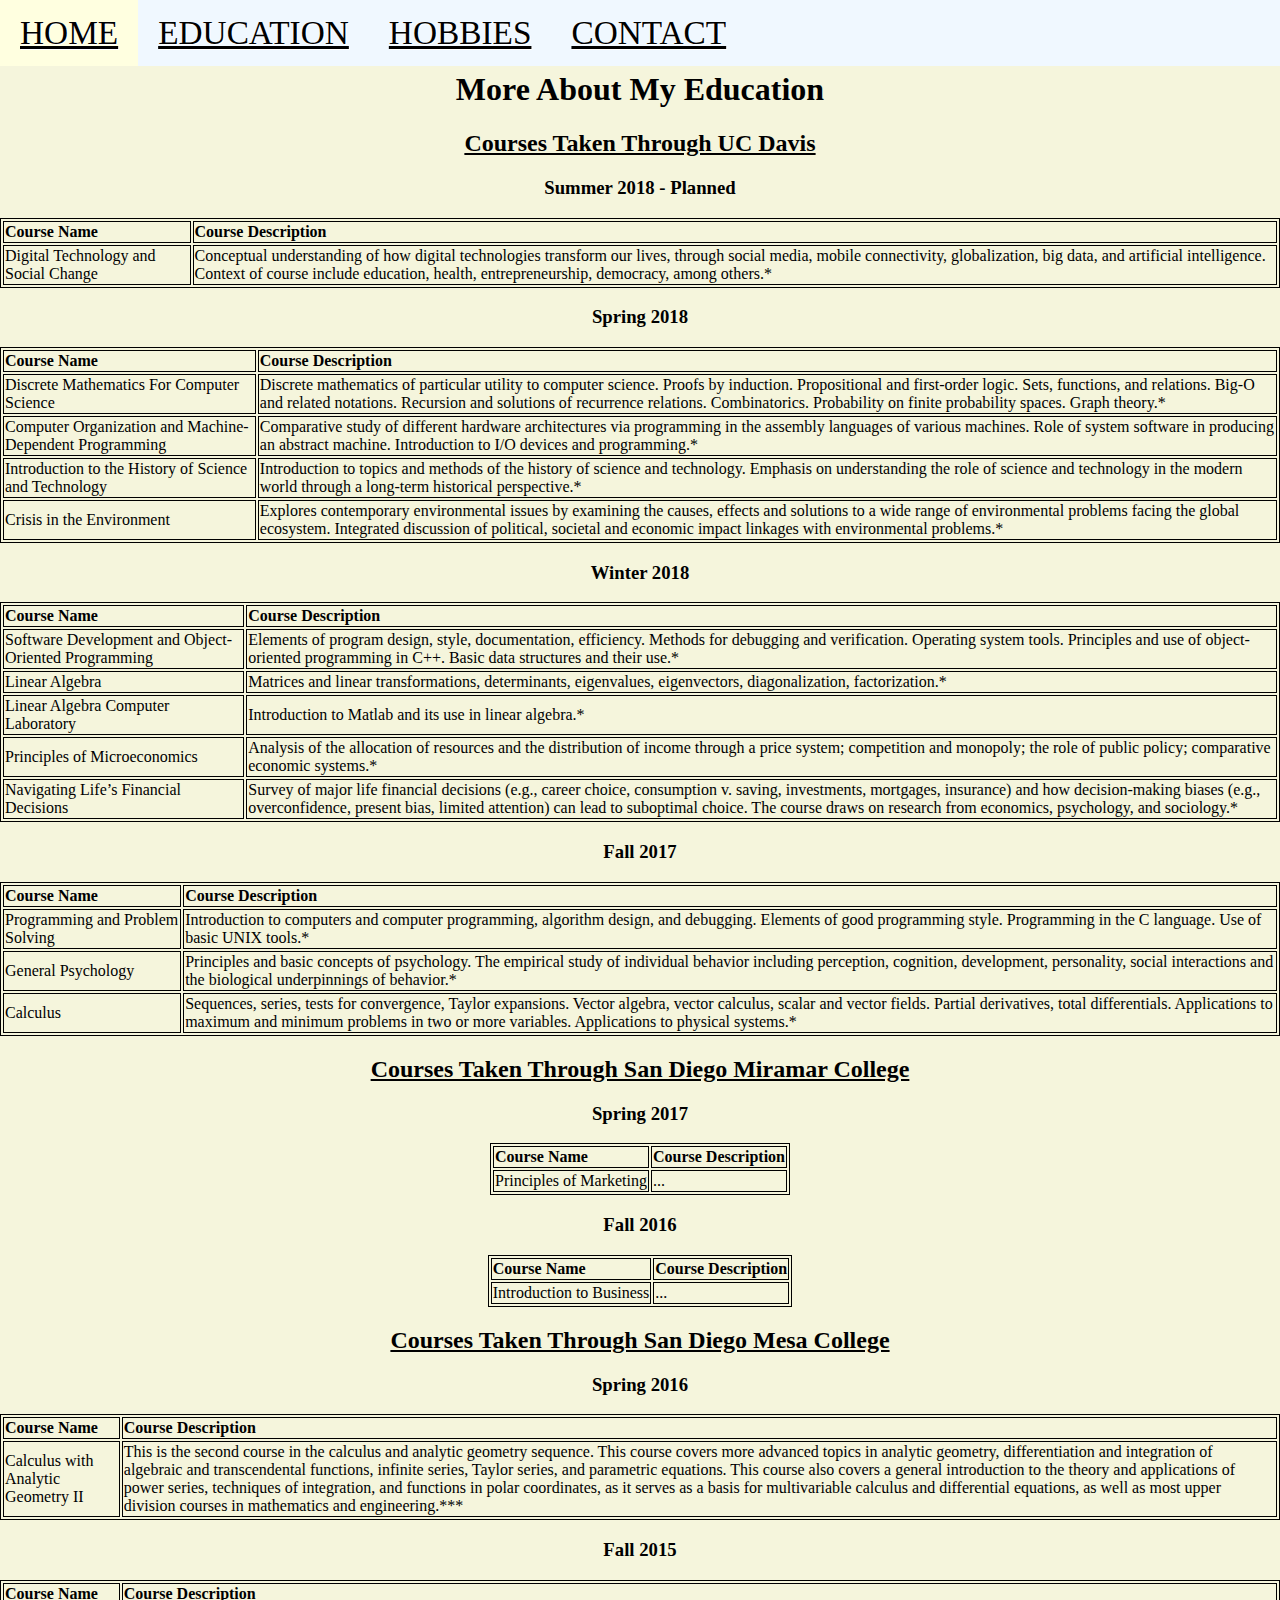
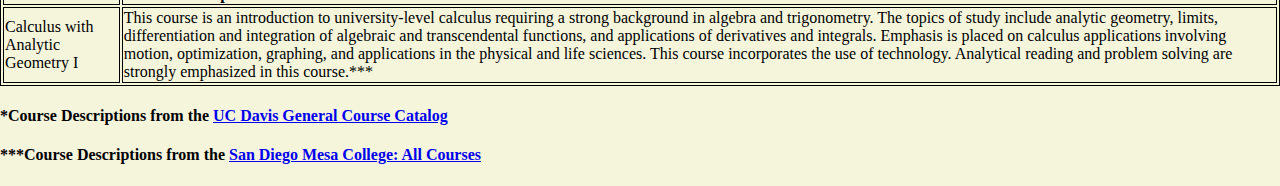
==== education.html @ 10754c4c "intital commit" ====
<!DOCTYPE html>
<html>
    <head>
        <title>Shivani Bhushan</title>
        <link rel = "stylesheet" type = "text/css" href = "css/education.css"> <!-- links education.css to education.html -->
    </head>
    
    <body>
        <div id = "navbar">
            <a href = "index.html">HOME</a>
            <a href = "education.html">EDUCATION</a>
            <a href = "hobbies.html">HOBBIES</a>
            <a href = "index.html">CONTACT</a>
        </div>
        
        <div id = "education_page">
            <h1 id = "title">More About My Education</h1>
            <h2 class = "school_header">Courses Taken Through UC Davis</h2>

            <h3>Summer 2018 - Planned</h3>
            <table class = "education_table">
                <tr>
                    <th>Course Name</th>
                    <th>Course Description</th>
                </tr>
                <tr>
                    <td>Digital Technology and Social Change</td>
                    <td>Conceptual understanding of how digital technologies transform our lives, through social media, mobile connectivity, globalization, big data, and artificial intelligence. Context of course include education, health, entrepreneurship, democracy, among others.*</td>
                </tr>
            </table>

            <h3>Spring 2018</h3>
            <table class = "education_table">
                <tr>
                    <th>Course Name</th>
                    <th>Course Description</th>
                </tr>
                <tr>
                    <td>Discrete Mathematics For Computer Science</td>
                    <td>Discrete mathematics of particular utility to computer science. Proofs by induction. Propositional and first-order logic. Sets, functions, and relations. Big-O and related notations. Recursion and solutions of recurrence relations. Combinatorics. Probability on finite probability spaces. Graph theory.*</td>
                </tr>
                <tr>
                    <td>Computer Organization and Machine-Dependent Programming</td>
                    <td>Comparative study of different hardware architectures via programming in the assembly languages of various machines. Role of system software in producing an abstract machine. Introduction to I/O devices and programming.*</td>
                </tr>
                <tr>
                    <td>Introduction to the History of Science and Technology</td>
                    <td>Introduction to topics and methods of the history of science and technology. Emphasis on understanding the role of science and technology in the modern world through a long-term historical perspective.*</td>
                </tr>
                <tr>
                    <td>Crisis in the Environment</td>
                    <td>Explores contemporary environmental issues by examining the causes, effects and solutions to a wide range of environmental problems facing the global ecosystem. Integrated discussion of political, societal and economic impact linkages with environmental problems.*</td>
                </tr>
            </table>

            <h3>Winter 2018</h3>
            <table class = "education_table">
                <tr>
                    <th>Course Name</th>
                    <th>Course Description</th>
                </tr>
                <tr>
                    <td>Software Development and Object-Oriented Programming</td>
                    <td>Elements of program design, style, documentation, efficiency. Methods for debugging and verification. Operating system tools. Principles and use of object-oriented programming in C++. Basic data structures and their use.*</td>
                </tr>
                <tr>
                    <td>Linear Algebra</td>
                    <td>Matrices and linear transformations, determinants, eigenvalues, eigenvectors, diagonalization, factorization.*</td>
                </tr>
                <tr>
                    <td>Linear Algebra Computer Laboratory</td>
                    <td>Introduction to Matlab and its use in linear algebra.*</td>
                </tr>
                <tr>
                    <td>Principles of Microeconomics</td>
                    <td>Analysis of the allocation of resources and the distribution of income through a price system; competition and monopoly; the role of public policy; comparative economic systems.*</td>
                </tr>
                <tr>
                    <td>Navigating Life’s Financial Decisions</td>
                    <td>Survey of major life financial decisions (e.g., career choice, consumption v. saving, investments, mortgages, insurance) and how decision-making biases (e.g., overconfidence, present bias, limited attention) can lead to suboptimal choice. The course draws on research from economics, psychology, and sociology.*</td>
                </tr>
            </table>

            <h3>Fall 2017</h3>
            <table class = "education_table">
                <tr>
                    <th>Course Name</th>
                    <th>Course Description</th>
                </tr>
                <tr>
                    <td>Programming and Problem Solving</td>
                    <td>Introduction to computers and computer programming, algorithm design, and debugging. Elements of good programming style. Programming in the C language. Use of basic UNIX tools.*</td>
                </tr>
                <tr>
                    <td>General Psychology</td>
                    <td>Principles and basic concepts of psychology. The empirical study of individual behavior including perception, cognition, development, personality, social interactions and the biological underpinnings of behavior.*</td>
                </tr>
                <tr>
                    <td>Calculus</td>
                    <td>Sequences, series, tests for convergence, Taylor expansions. Vector algebra, vector calculus, scalar and vector fields. Partial derivatives, total differentials. Applications to maximum and minimum problems in two or more variables. Applications to physical systems.*</td>
                </tr>
            </table>
            
            <h2 class = "school_header">Courses Taken Through San Diego Miramar College</h2>
            
            <h3>Spring 2017</h3>
            <table class = "education_table">
                <tr>
                    <th>Course Name</th>
                    <th>Course Description</th>
                </tr>
                <tr>
                    <td>Principles of Marketing</td>
                    <td>...</td>
                </tr>
            </table>
            
            <h3>Fall 2016</h3>
            <table class = "education_table">
                <tr>
                    <th>Course Name</th>
                    <th>Course Description</th>
                </tr>
                <tr>
                    <td>Introduction to Business</td>
                    <td>...</td>
                </tr>
            </table>
            
            <h2 class = "school_header">Courses Taken Through San Diego Mesa College</h2>
            
            <h3>Spring 2016</h3>
            <table class = "education_table">
                <tr>
                    <th>Course Name</th>
                    <th>Course Description</th>
                </tr>
                <tr>
                    <td>Calculus with Analytic Geometry II</td>
                    <td>This is the second course in the calculus and analytic geometry sequence. This course covers more advanced topics in analytic geometry, differentiation and integration of algebraic and transcendental functions, infinite series, Taylor series, and parametric equations. This course also covers a general introduction to the theory and applications of power series, techniques of integration, and functions in polar coordinates, as it serves as a basis for multivariable calculus and differential equations, as well as most upper division courses in mathematics and engineering.***</td>
                </tr>
            </table>
            
            <h3>Fall 2015</h3>
            <table class = "education_table">
                <tr>
                    <th>Course Name</th>
                    <th>Course Description</th>
                </tr>
                <tr>
                    <td>Calculus with Analytic Geometry I</td>
                    <td>This course is an introduction to university-level calculus requiring a strong background in algebra and trigonometry. The topics of study include analytic geometry, limits, differentiation and integration of algebraic and transcendental functions, and applications of derivatives and integrals. Emphasis is placed on calculus applications involving motion, optimization, graphing, and applications in the physical and life sciences. This course incorporates the use of technology. Analytical reading and problem solving are strongly emphasized in this course.***</td>
                </tr>
            </table>
        </div>
        
        <h4> *Course Descriptions from the <a href="https://ucdavis.pubs.curricunet.com/Catalog/courses-subject-code" target="_blank">UC Davis General Course Catalog</a></h4>
        
        <h4> ***Course Descriptions from the <a href="http://www.sdmesa.edu/academics/courses/" target="_blank">San Diego Mesa College: All Courses </a></h4>
        
        
    </body>
</html>
---- css/education.css ----
html, body{
    margin: 0;
    padding: 0;
    background-color: beige;
}

#navbar{
    overflow: hidden;
    position: absolute;
    top: 0;
    width: 100%;
    z-index: 100;
    margin: 0;
    background-color: aliceblue;
}

    #navbar a{
        float: left;
        display: block;
        font-size: 25pt;
        color: black;
        text-shadow: 1px 1px white;
        padding: 14px 20px;
        text-decoration: underline;
    }

    #navbar a:hover{
        background-color: lightyellow;
    }

#title{
    padding-top: 50px;
    text-align: center;
}

#education_page{
    text-align: center;
}

.school_header{
    text-decoration: underline;
}

.education_table{
    text-align: left;
    margin: auto;
}

table, th, td {
    border: 1px solid black;
}
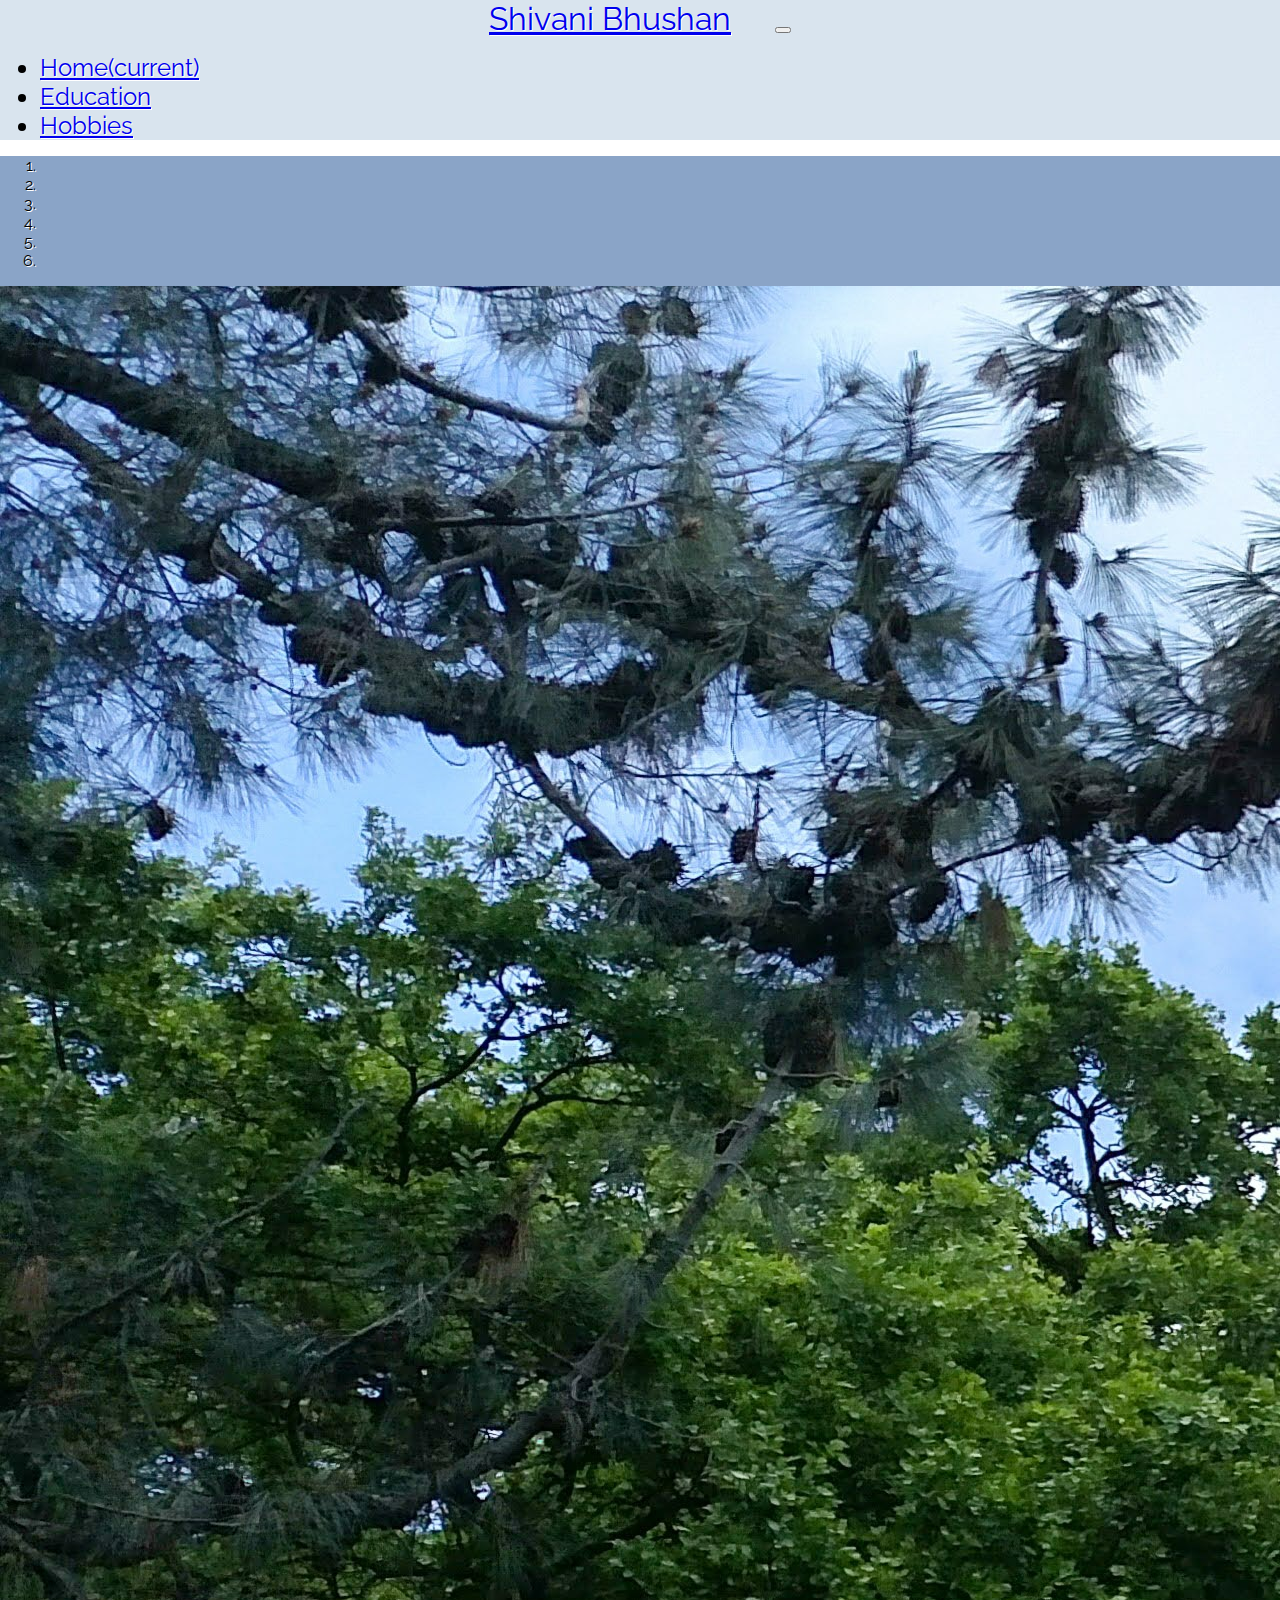
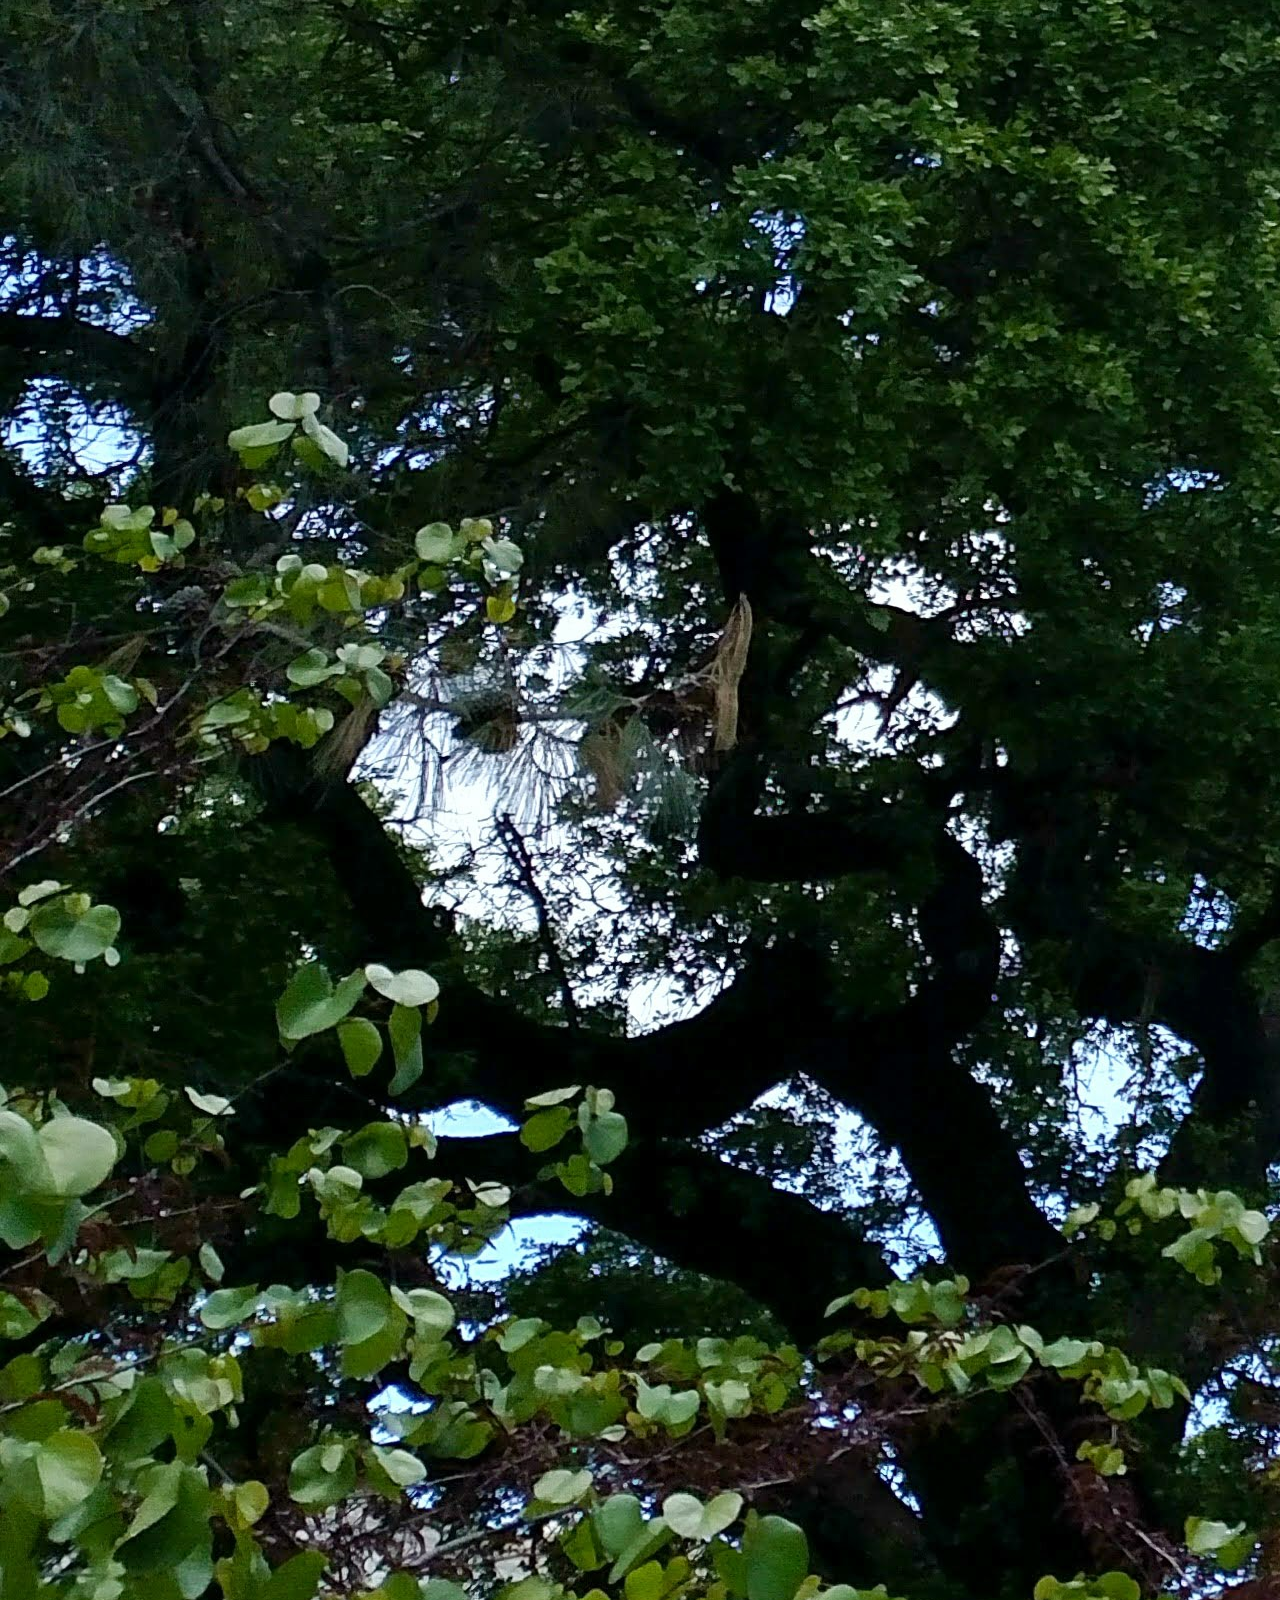
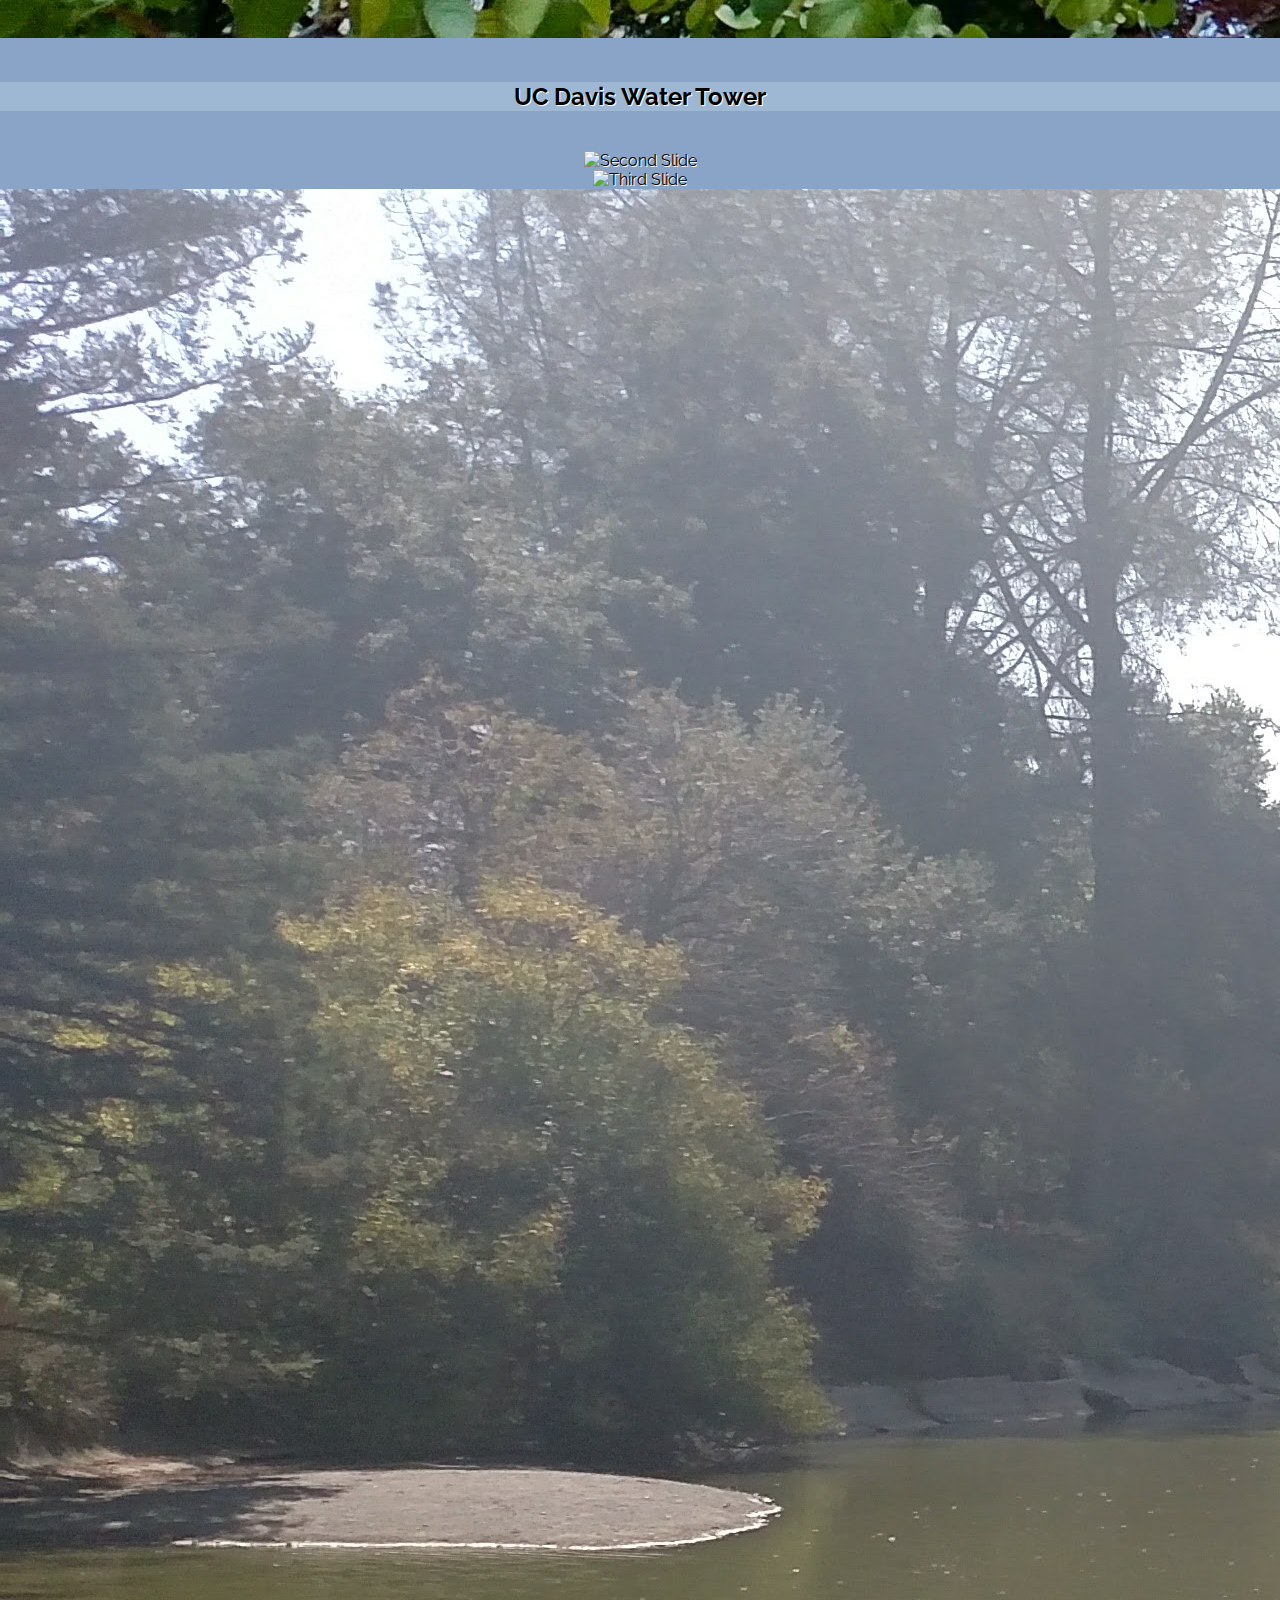
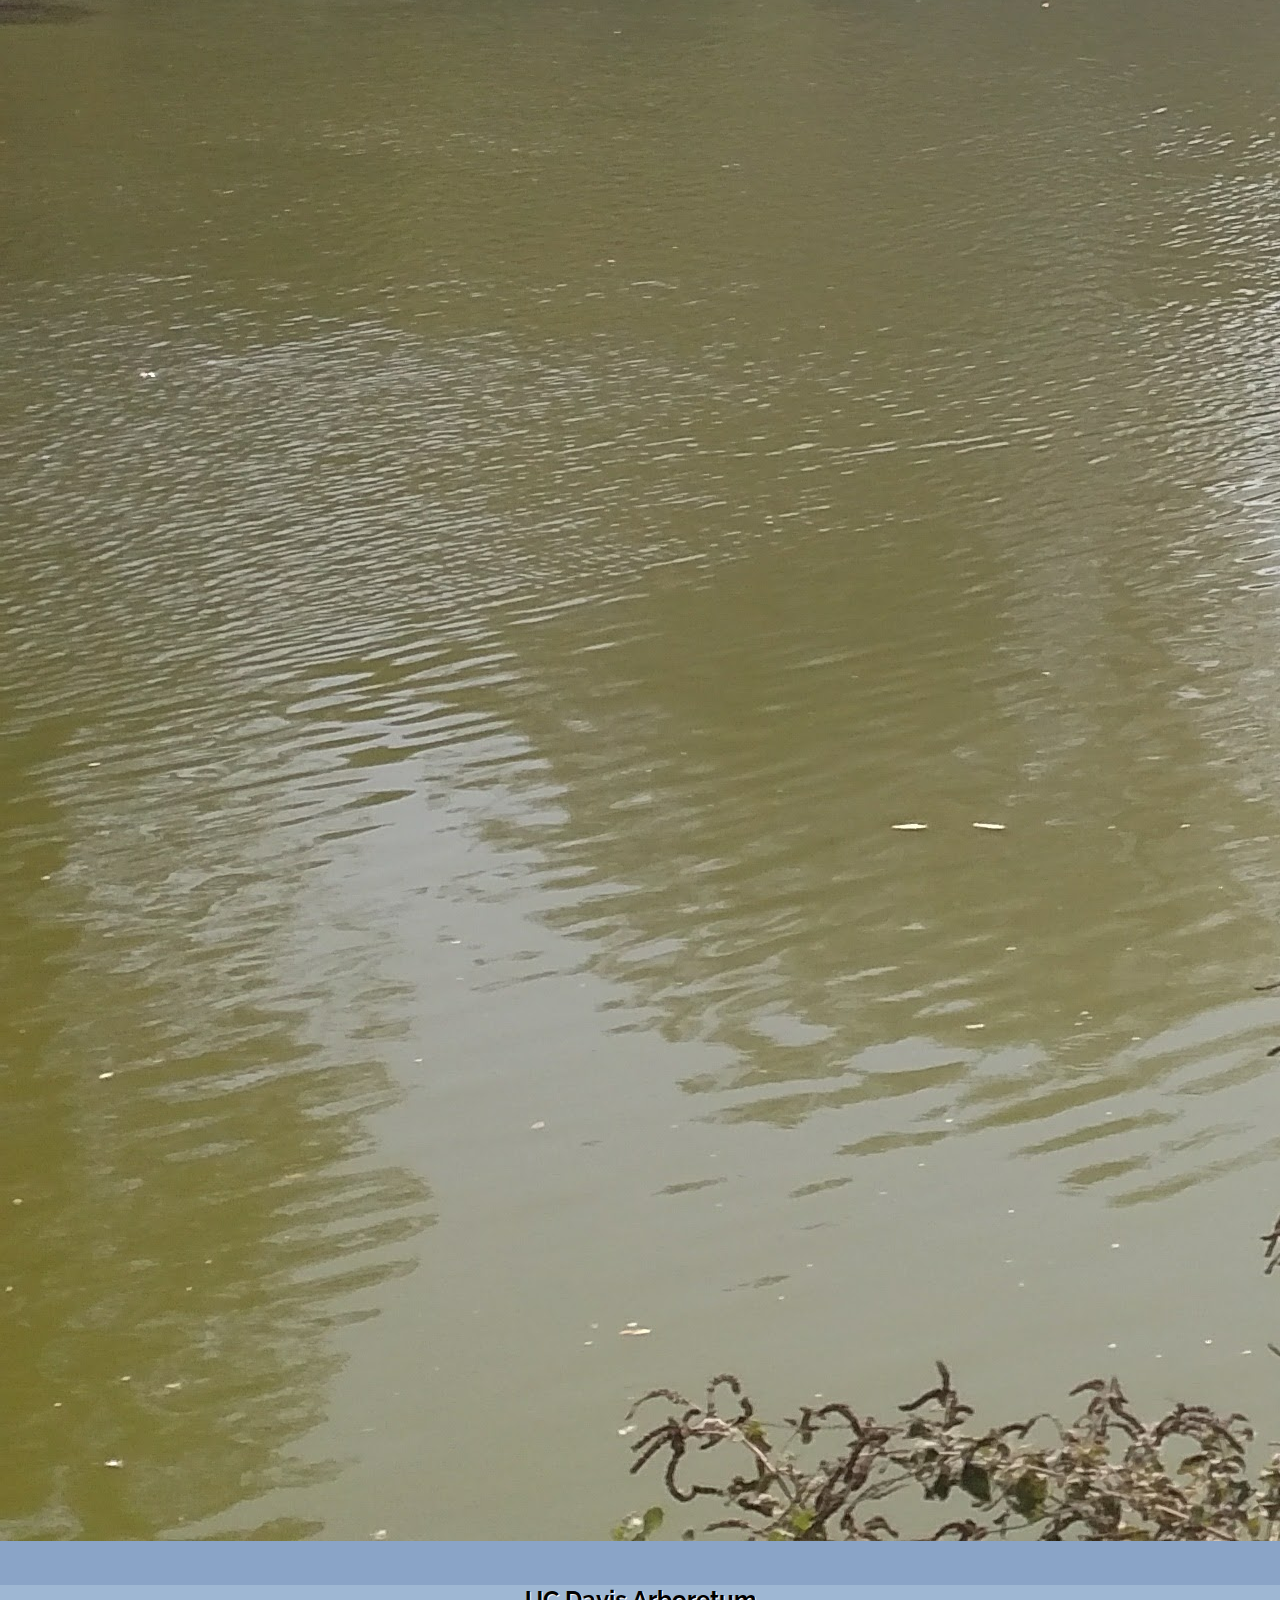
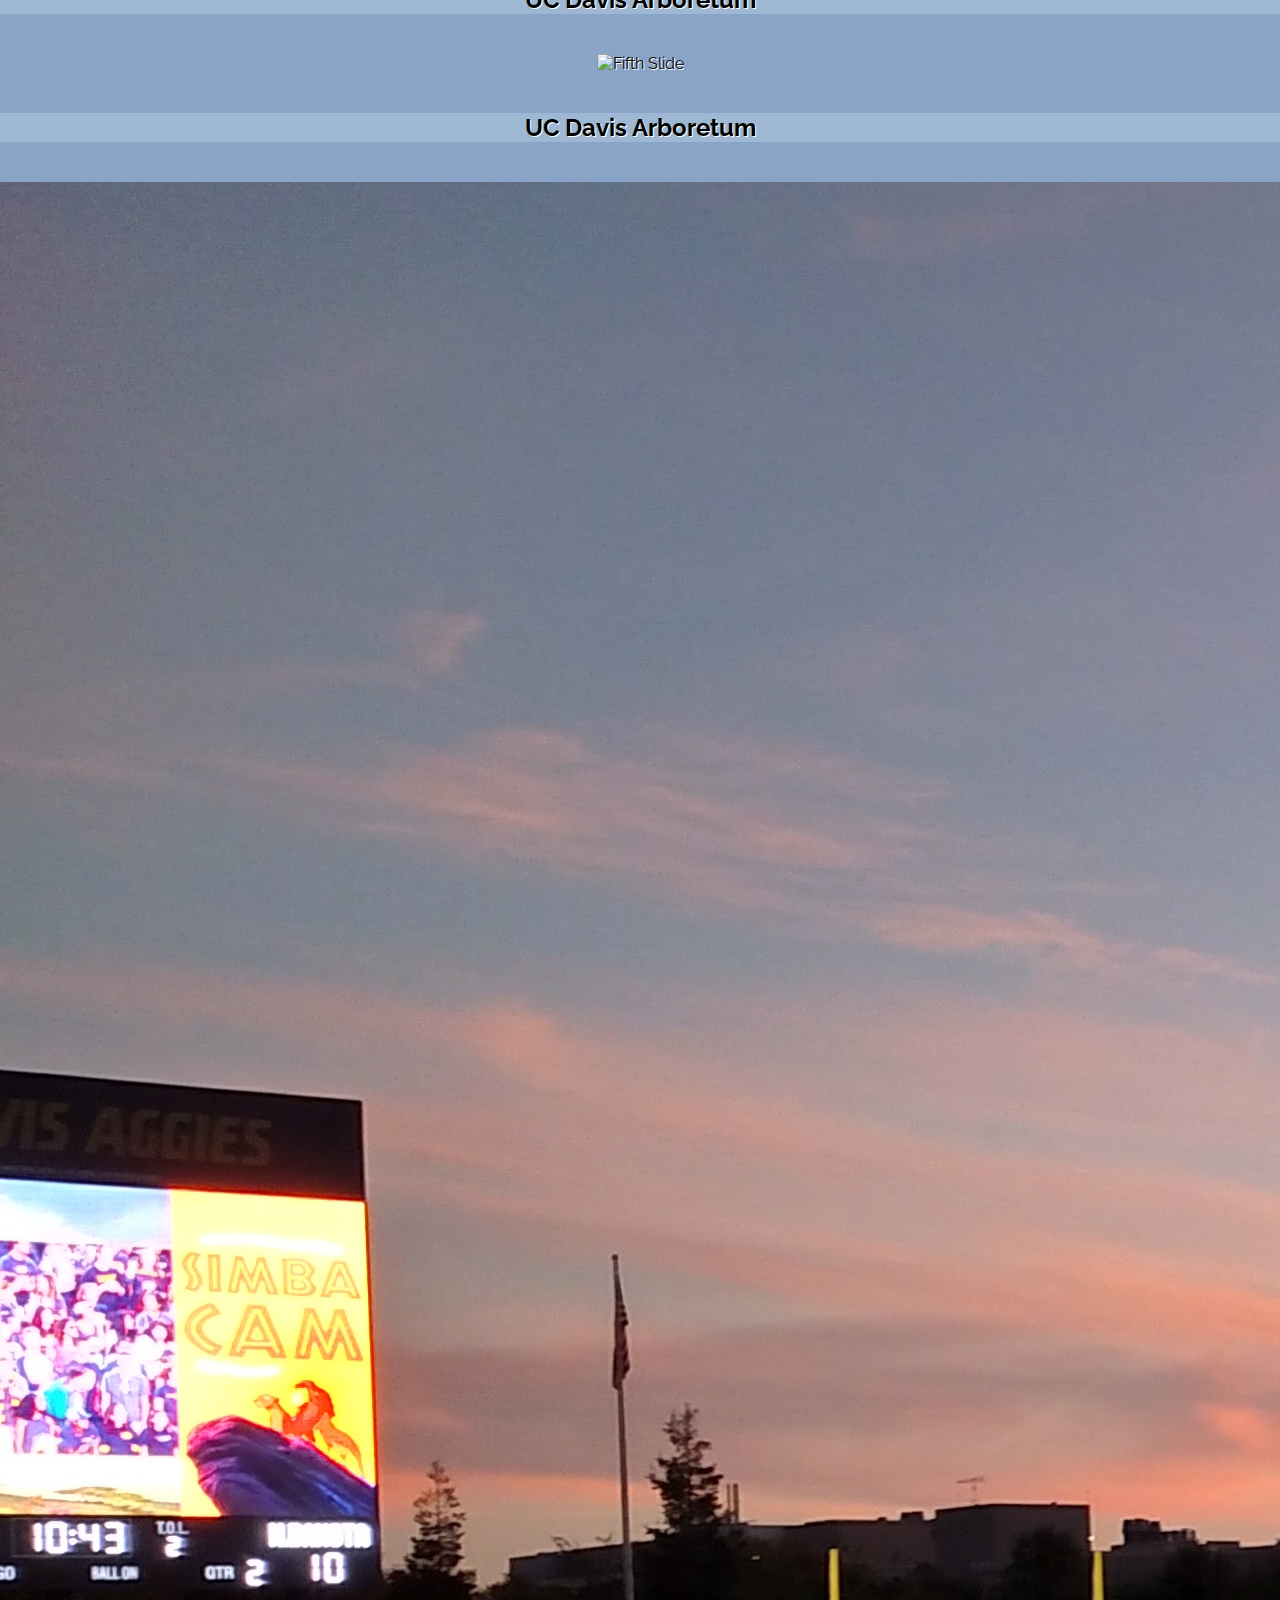
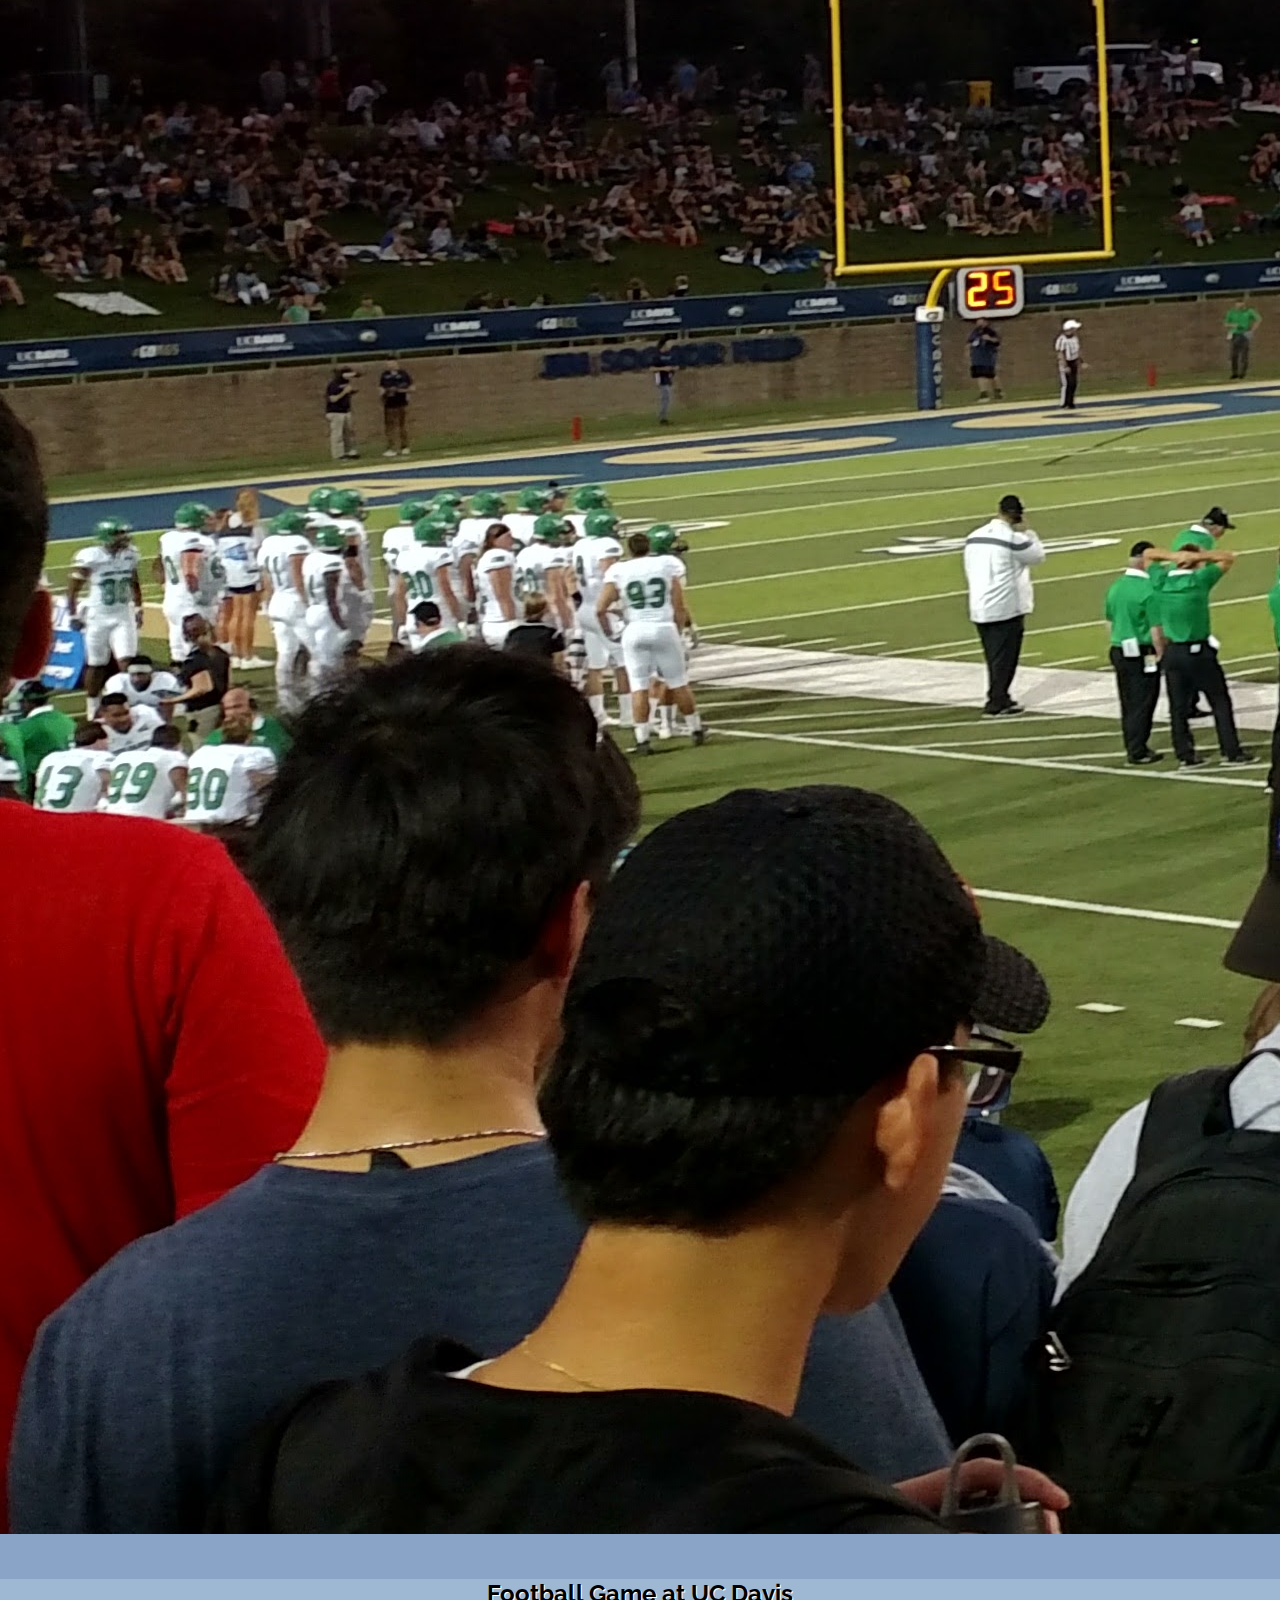
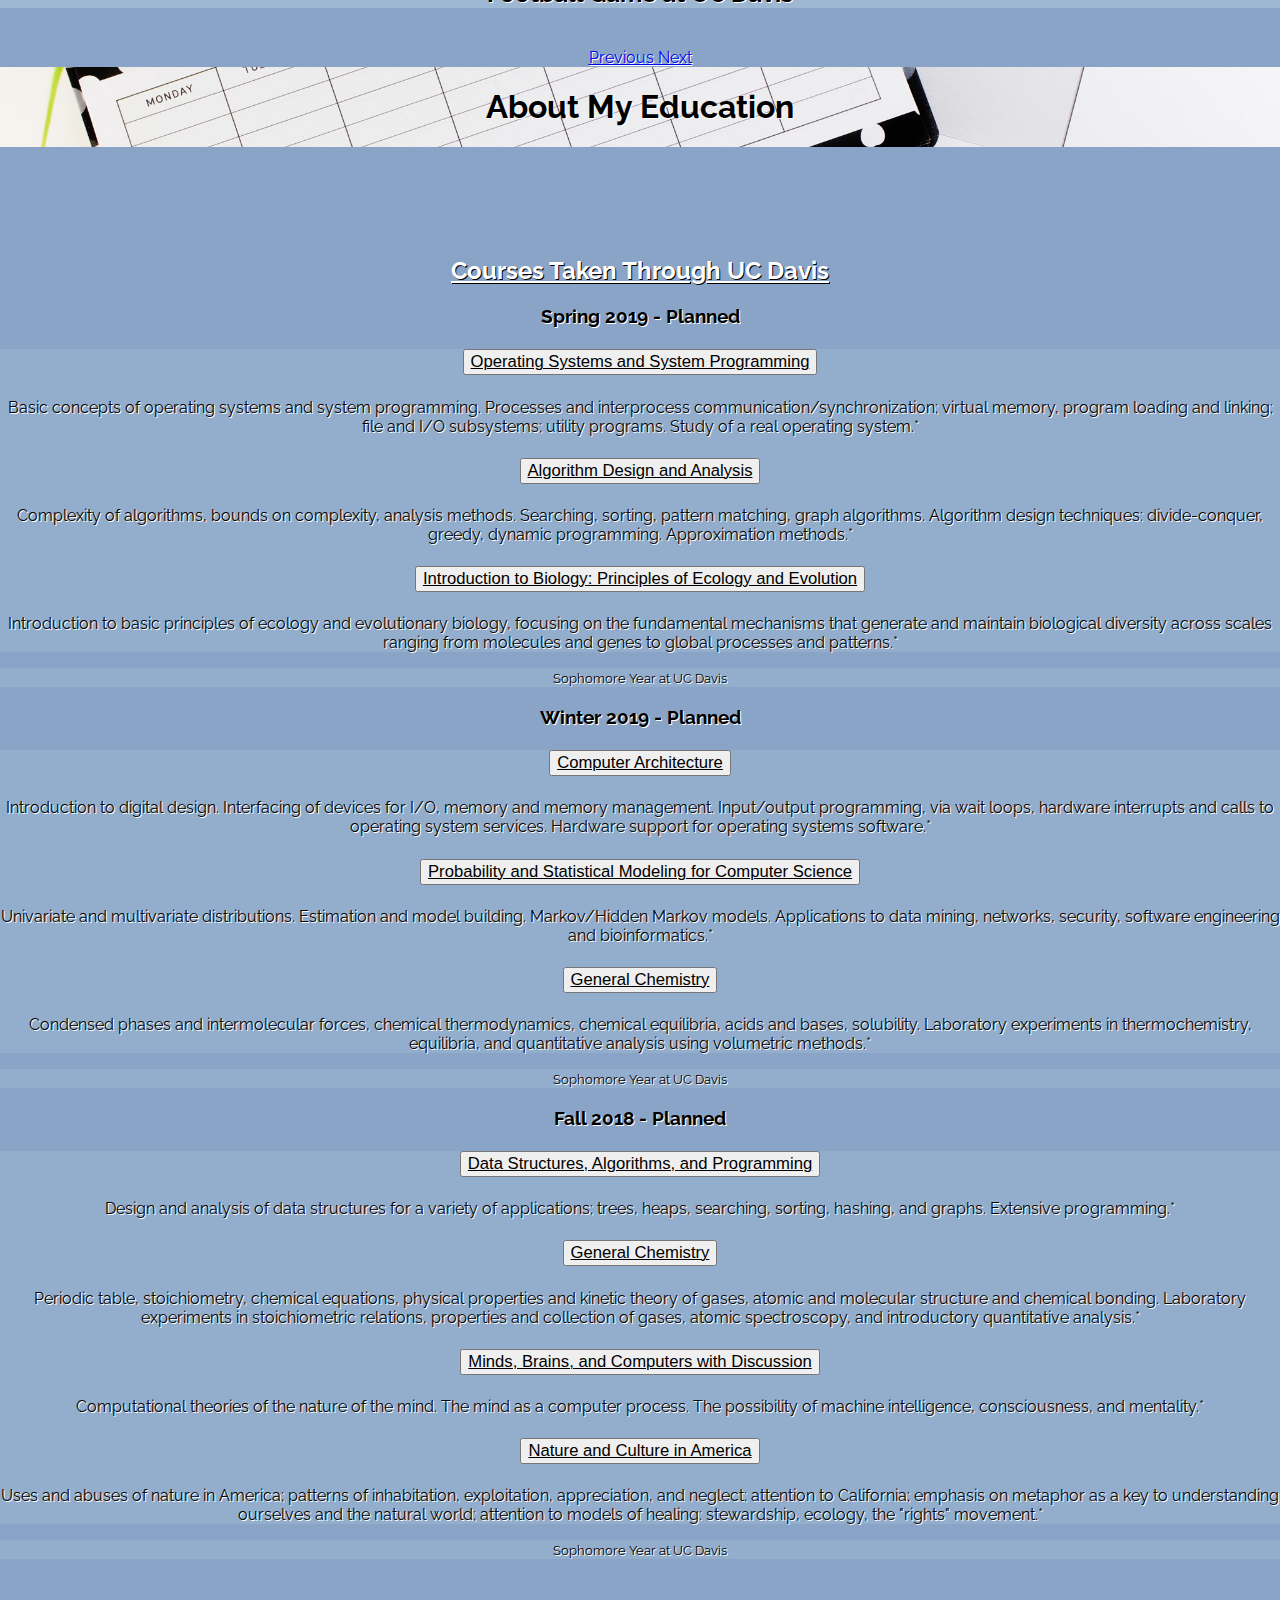
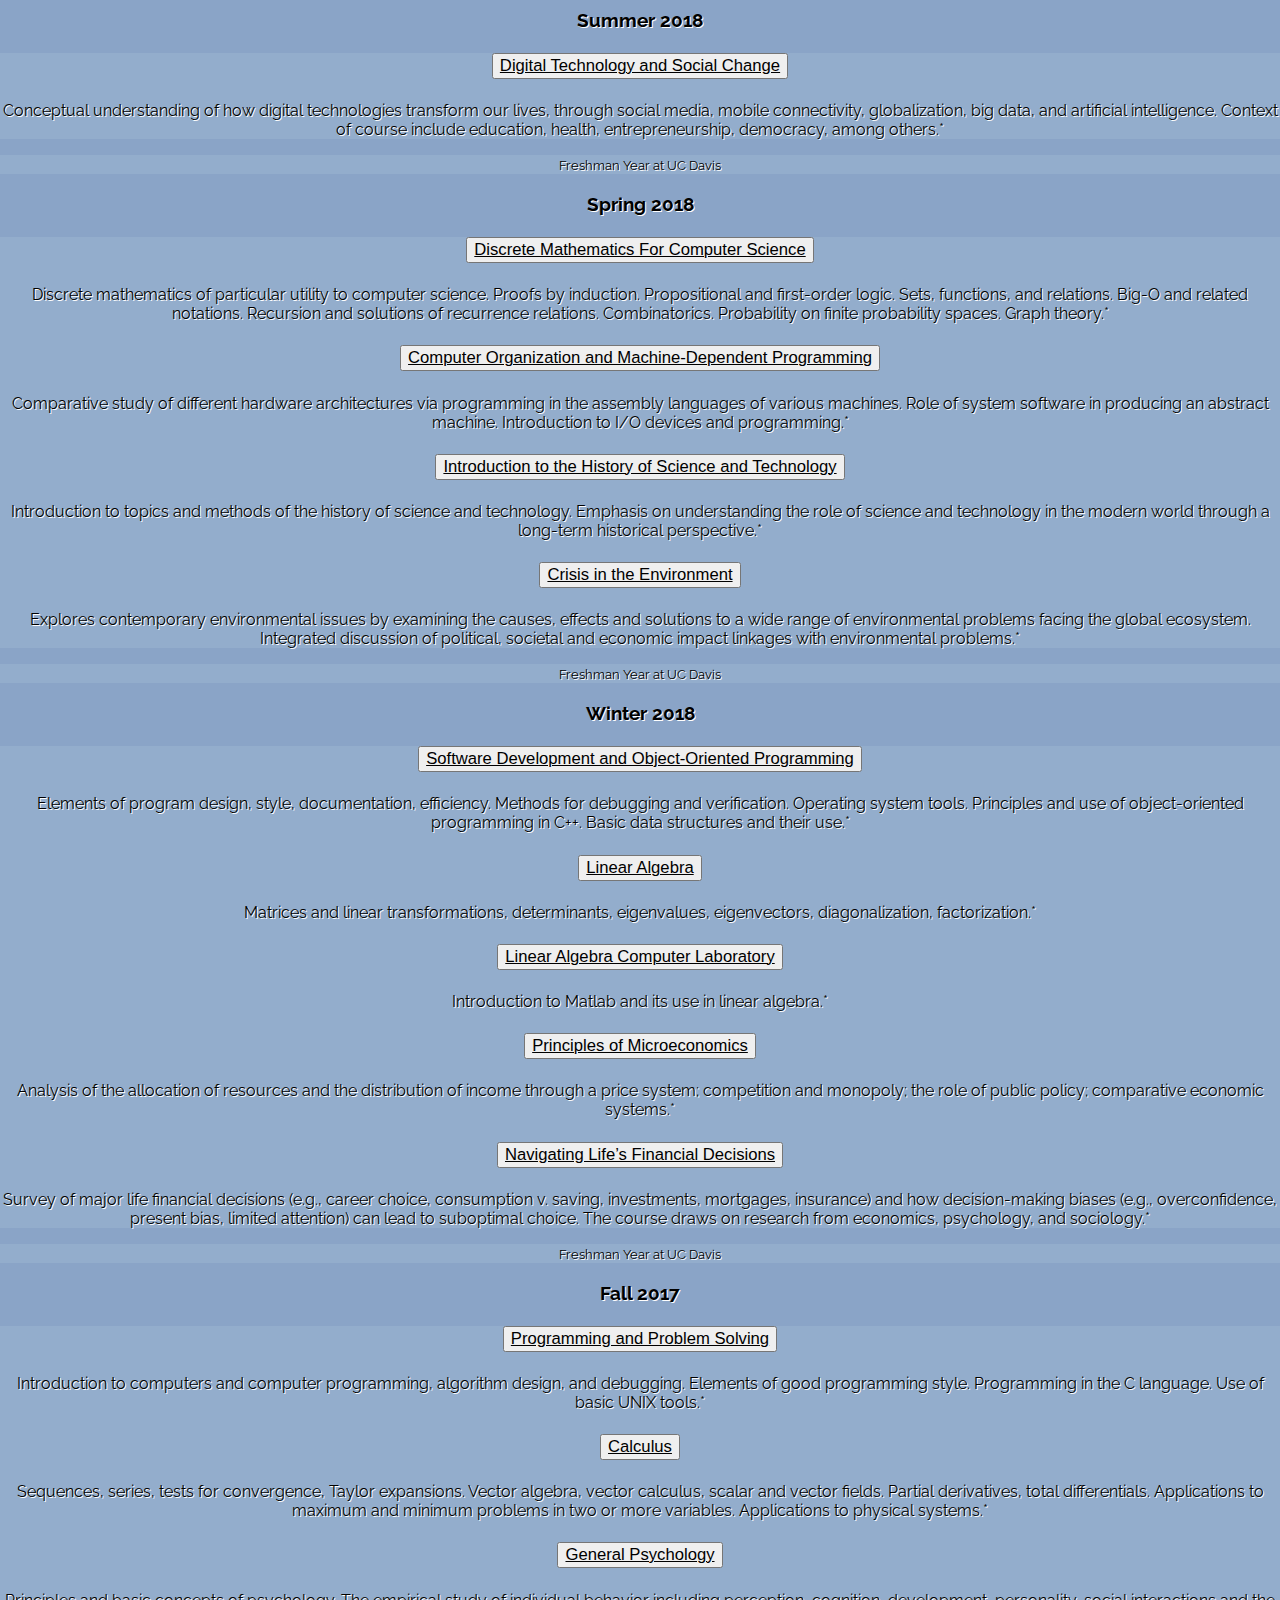
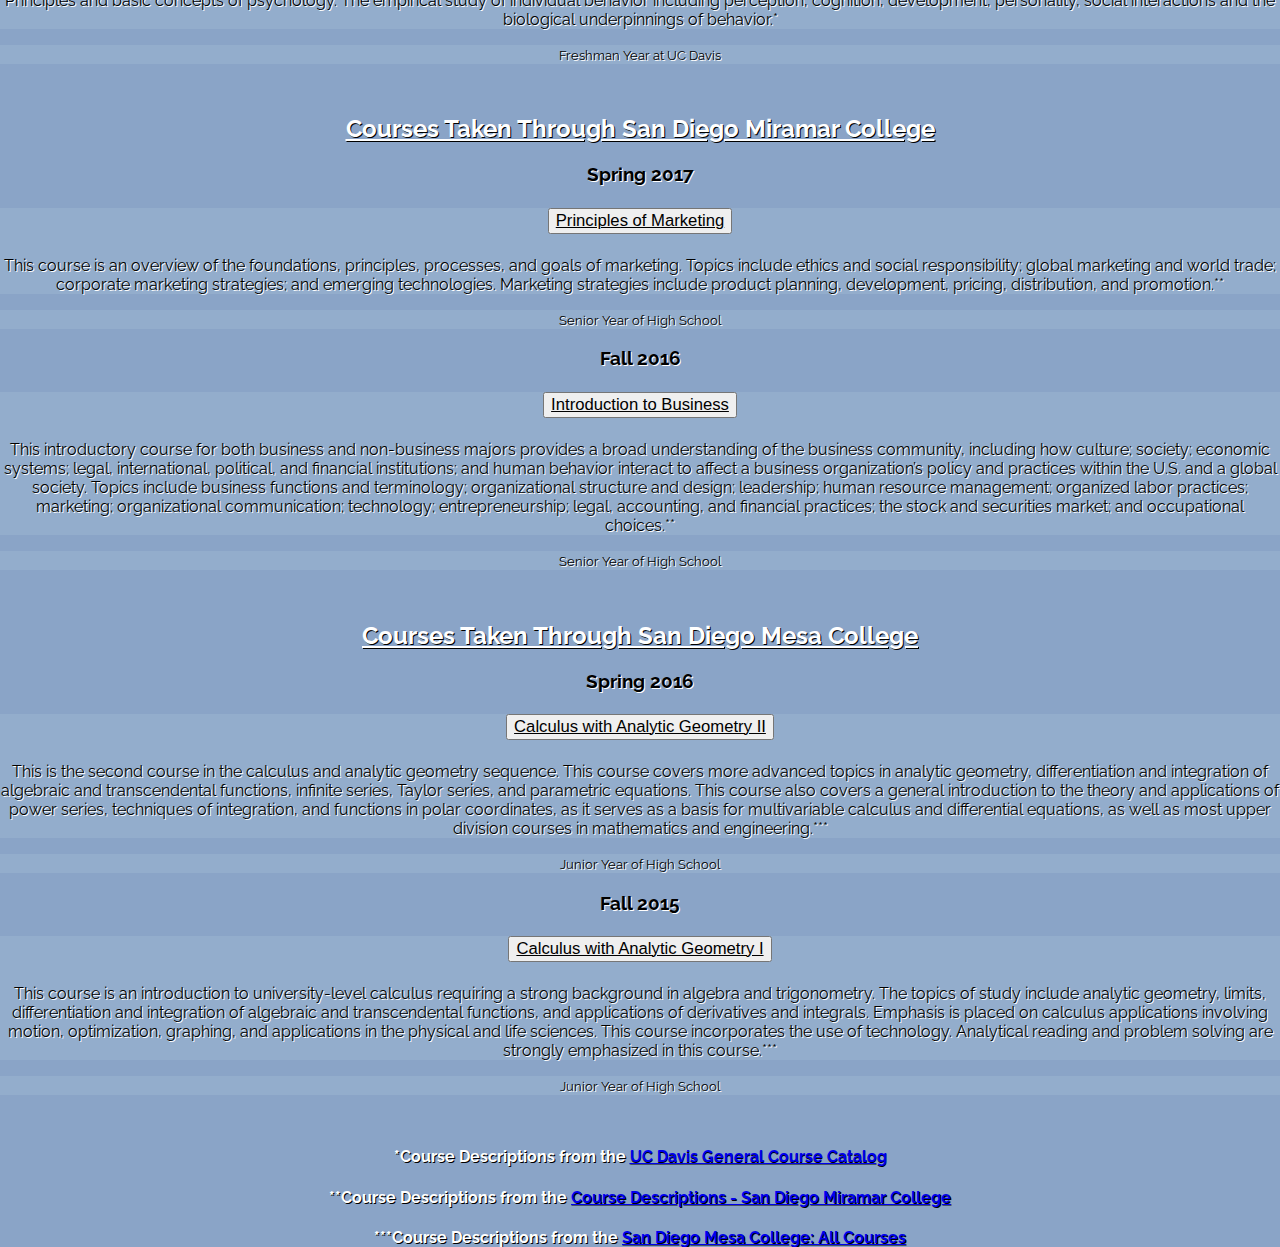
==== commit 116ce007: "Summer Updates" ====
--- a/education.html
+++ b/education.html
@@ -3,161 +3,632 @@
     <head>
         <title>Shivani Bhushan</title>
         <link rel = "stylesheet" type = "text/css" href = "css/education.css"> <!-- links education.css to education.html -->
+        
+       <link href="https://fonts.googleapis.com/css?family=Raleway" rel="stylesheet">
+        
+        <script src="https://code.jquery.com/jquery-3.3.1.slim.min.js" integrity="sha384-q8i/X+965DzO0rT7abK41JStQIAqVgRVzpbzo5smXKp4YfRvH+8abtTE1Pi6jizo" crossorigin="anonymous"></script>
+        <script src="https://cdnjs.cloudflare.com/ajax/libs/popper.js/1.14.3/umd/popper.min.js" integrity="sha384-ZMP7rVo3mIykV+2+9J3UJ46jBk0WLaUAdn689aCwoqbBJiSnjAK/l8WvCWPIPm49" crossorigin="anonymous"></script>
+        <script src="https://stackpath.bootstrapcdn.com/bootstrap/4.1.1/js/bootstrap.min.js" integrity="sha384-smHYKdLADwkXOn1EmN1qk/HfnUcbVRZyYmZ4qpPea6sjB/pTJ0euyQp0Mk8ck+5T" crossorigin="anonymous"></script>
+        
+        <link rel="stylesheet" href="https://stackpath.bootstrapcdn.com/bootstrap/4.1.1/css/bootstrap.min.css" integrity="sha384-WskhaSGFgHYWDcbwN70/dfYBj47jz9qbsMId/iRN3ewGhXQFZCSftd1LZCfmhktB" crossorigin="anonymous">
+        
+        <!-- jQuery CDN -->
+        <script
+          src="http://code.jquery.com/jquery-3.3.1.js"
+          integrity="sha256-2Kok7MbOyxpgUVvAk/HJ2jigOSYS2auK4Pfzbm7uH60="
+          crossorigin="anonymous"></script>
+        
+        
     </head>
     
-    <body>
-        <div id = "navbar">
-            <a href = "index.html">HOME</a>
-            <a href = "education.html">EDUCATION</a>
-            <a href = "hobbies.html">HOBBIES</a>
-            <a href = "index.html">CONTACT</a>
+    <body class="launch_page">
+        <nav class="navbar navbar-expand-lg navbar-light">
+            <a class="navbar-brand" href="biography.html">Shivani Bhushan</a>
+            <button class="navbar-toggler" type="button" data-toggle="collapse" data-target="#navbarNav" aria-controls="navbarNav" aria-expanded="false" aria-label="Toggle navigation">
+                <span class="navbar-toggler-icon"></span>
+            </button>
+            <div class="collapse navbar-collapse" id="navbarNav">
+                <ul class="navbar-nav">
+                    <li class="nav-item active">
+                        <a class="nav-link" href="index.html">
+                            Home<span class="sr-only">(current)</span>
+                        </a>
+                    </li>
+                    <li class="nav-item">
+                        <a class="nav-link" href="education.html">Education</a>
+                    </li>
+                    <li class="nav-item">
+                        <a class="nav-link" href="hobbies.html">Hobbies</a>
+                    </li>
+                </ul>
+            </div>
+        </nav>
+        
+        
+        <div id = "education_page">
+            <div class="container-fluid">
+                <div class="row">
+                    <div class="col-lg-6 col-md-12 col-sm-12">
+                        <div id="carouselIndicators" class="carousel slide" data-ride="carousel">
+                            <ol class="carousel-indicators">
+                                <li data-target="#carouselIndicators" data-slide-to="0" class="active"></li>
+                                <li data-target="#carouselIndicators" data-slide-to="1" class></li>
+                                <li data-target="#carouselIndicators" data-slide-to="2"></li>
+                                <li data-target="#carouselIndicators" data-slide-to="3"></li>
+                                <li data-target="#carouselIndicators" data-slide-to="4"></li>
+                                <li data-target="#carouselIndicators" data-slide-to="5"></li>
+                            </ol>
+                            <div class="carousel-inner" role="listbox" >
+                                <div class="carousel-item active">
+                                    <img class="d-block w-100" src="images/davis/davis_water_tower.jpg" alt="First Slide">
+                                    <div class="carousel-caption d-none d-md-block">
+                                        <h5 class="carousel_caption">UC Davis Water Tower</h5>
+                                    </div>
+                                </div>
+                                <div class="carousel-item">
+                                    <img class="d-block w-100" src="images/davis/brick_sign.jpg" alt="Second Slide">
+                                </div>
+                                <div class="carousel-item">
+                                    <img class="d-block w-100" src="images/davis/bike.jpg" alt="Third Slide">
+                                </div>
+                                <div class="carousel-item">
+                                    <img class="d-block w-100" src="images/davis/arboretum1.jpg" alt="Fourth Slide">
+                                    <div class="carousel-caption d-none d-md-block">
+                                        <h5 class="carousel_caption">UC Davis Arboretum</h5>
+                                    </div>
+                                </div>
+                                <div class="carousel-item">
+                                    <img class="d-block w-100" src="images/davis/arboretum2.jpg" alt="Fifth Slide">
+                                    <div class="carousel-caption d-none d-md-block">
+                                        <h5 class="carousel_caption">UC Davis Arboretum</h5>
+                                    </div>
+                                </div>
+                                <div class="carousel-item">
+                                    <img class="d-block w-100" src="images/davis/football_game.jpg" alt="Sixth Slide">
+                                    <div class="carousel-caption d-none d-md-block">
+                                        <h5 class="carousel_caption">Football Game at UC Davis</h5>
+                                    </div>
+                                </div>
+                            </div>
+                            <a class="carousel-control-prev" href="#carouselIndicators" role="button" data-slide="prev">
+                                <span class="carousel-control-prev-icon" aria-hidden="true"></span>
+                                <span class="sr-only">Previous</span>
+                            </a>
+                            <a class="carousel-control-next" href="#carouselIndicators" role="button" data-slide="next">
+                                <span class="carousel-control-next-icon" aria-hidden="true"></span>
+                                <span class="sr-only">Next</span>
+                            </a>
+                        </div> 
+                    </div>
+                    <div class="col-lg-6 col-md-12 col-sm-12">
+                        <div class="jumbotron vertical-center">
+                            <h1 id="title">About My Education</h1>
+                        </div>
+                    </div>
+                </div>    
+            </div>
+            
+            <div class="courses">
+                <h2 class = "school_header">Courses Taken Through UC Davis</h2>
+                <div class="card-group">
+                  <div class="card">
+                    <div class="card-body">
+                      <h3>Spring 2019 - Planned</h3>
+                        <div class="accordion" id="accordionSpring19">
+                          <div class="card">
+                            <div class="card-header" id="headingOne">
+                                  <h5 class="mb-0">
+                                      <div class="card-title"> 
+                                        <button class="btn btn-link" type="button" data-toggle="collapse" data-target="#collapseOneSpring19" aria-expanded="true" aria-controls="collapseOne"><span class="classTitle">Operating Systems and System Programming</span></button>
+                                      </div>
+                                  </h5>
+                              </div>
+                            </div>
+                        
+                        <div id="collapseOneSpring19" class="collapse show" aria-labelledby="headingOne" data-parent="#accordionSpring19">
+                            <div class="card-body">Basic concepts of operating systems and system programming. Processes and interprocess communication/synchronization; virtual memory, program loading and linking; file and I/O subsystems; utility programs. Study of a real operating system.*</div>
+                        </div>
+                        
+                        <div class="card">
+                            <div class="card-header" id="headingTwo">
+                                  <h5 class="mb-0">
+                                      <div class="card-title"> 
+                                        <button class="btn btn-link" type="button" data-toggle="collapse" data-target="#collapseTwoSpring19" aria-expanded="false" aria-controls="collapseTwo"><span class="classTitle">Algorithm Design and Analysis</span></button>
+                                      </div>
+                                  </h5>
+                              </div>
+                            </div>
+                        
+                        <div id="collapseTwoSpring19" class="collapse" aria-labelledby="headingTwo" data-parent="#accordionSpring19">
+                            <div class="card-body">Complexity of algorithms, bounds on complexity, analysis methods. Searching, sorting, pattern matching, graph algorithms. Algorithm design techniques: divide-conquer, greedy, dynamic programming. Approximation methods.*</div>
+                        </div>
+                            
+                        <div class="card">
+                            <div class="card-header" id="headingThree">
+                                  <h5 class="mb-0">
+                                      <div class="card-title"> 
+                                        <button class="btn btn-link" type="button" data-toggle="collapse" data-target="#collapseThreeSpring19" aria-expanded="false" aria-controls="collapseThree"><span class="classTitle">Introduction to Biology: Principles of Ecology and Evolution</span></button>
+                                      </div>
+                                  </h5>
+                              </div>
+                            </div>
+                        
+                        <div id="collapseThreeSpring19" class="collapse" aria-labelledby="headingThree" data-parent="#accordionSpring19">
+                            <div class="card-body">Introduction to basic principles of ecology and evolutionary biology, focusing on the fundamental mechanisms that generate and maintain biological diversity across scales ranging from molecules and genes to global processes and patterns.*</div>
+                        </div>
+                            
+                        </div>
+                    </div>
+                    <p class="card-text"><small class="text-muted">Sophomore Year at UC Davis</small></p>
+                    </div>
+                    <div class="card">
+                        <div class="card-body">
+                            <h3>Winter 2019 - Planned</h3>
+                                <div class="accordion" id="accordionWinter19">
+                                    <div class="card">
+                                        <div class="card-header" id="headingOne">
+                                            <h5 class="mb-0">
+                                                <div class="card-title">
+                                                    <button class="btn btn-link" type="button" data-toggle="collapse" data-target="#collapseOneWinter19" aria-expanded="true" aria-controls="collapseOne"><span class="classTitle">Computer Architecture</span></button>
+                                                </div>
+                                            </h5>
+                                        </div>
+                                    </div>
+                                
+                                <div id="collapseOneWinter19" class="collapse show" aria-labelledby="headingOne" data-parent="#accordionWinter19">
+                                    <div class="card-body">Introduction to digital design. Interfacing of devices for I/O, memory and memory management. Input/output programming, via wait loops, hardware interrupts and calls to operating system services. Hardware support for operating systems software.*</div>
+                                </div>
+                                    
+                                <div class="card">
+                                        <div class="card-header" id="headingTwo">
+                                            <h5 class="mb-0">
+                                                <div class="card-title">
+                                                    <button class="btn btn-link" type="button" data-toggle="collapse" data-target="#collapseTwoWinter19" aria-expanded="false" aria-controls="collapseTwo"><span class="classTitle">Probability and Statistical Modeling for Computer Science </span></button>
+                                                </div>
+                                            </h5>
+                                        </div>
+                                    </div>
+                                
+                                <div id="collapseTwoWinter19" class="collapse" aria-labelledby="headingTwo" data-parent="#accordionWinter19">
+                                    <div class="card-body">Univariate and multivariate distributions. Estimation and model building. Markov/Hidden Markov models. Applications to data mining, networks, security, software engineering and bioinformatics.*</div>
+                                </div>
+                                    
+                                <div class="card">
+                                        <div class="card-header" id="headingThree">
+                                            <h5 class="mb-0">
+                                                <div class="card-title">
+                                                    <button class="btn btn-link" type="button" data-toggle="collapse" data-target="#collapseThreeWinter19" aria-expanded="false" aria-controls="collapseThree"><span class="classTitle">General Chemistry</span></button>
+                                                </div>
+                                            </h5>
+                                        </div>
+                                    </div>
+                                
+                                <div id="collapseThreeWinter19" class="collapse" aria-labelledby="headingThree" data-parent="#accordionWinter19">
+                                    <div class="card-body">Condensed phases and intermolecular forces, chemical thermodynamics, chemical equilibria, acids and bases, solubility. Laboratory experiments in thermochemistry, equilibria, and quantitative analysis using volumetric methods.*</div>
+                                </div>
+                                    
+                                </div>  
+                        </div>  
+                        <p class="card-text"><small class="text-muted">Sophomore Year at UC Davis</small></p>
+                    </div>
+                    <div class="card">
+                        <div class="card-body">
+                            <h3>Fall 2018 - Planned</h3>
+                                <div class="accordion" id="accordionFall18">
+                                    <div class="card">
+                                        <div class="card-header" id="headingOne">
+                                            <h5 class="mb-0">
+                                                <div class="card-title">
+                                                    <button class="btn btn-link" type="button" data-toggle="collapse" data-target="#collapseOneFall18" aria-expanded="true" aria-controls="collapseOne"><span class="classTitle">Data Structures, Algorithms, and Programming</span></button>
+                                                </div>
+                                            </h5>
+                                        </div>
+                                    </div>
+                                
+                                <div id="collapseOneFall18" class="collapse show" aria-labelledby="headingOne" data-parent="#accordionFall18">
+                                    <div class="card-body">Design and analysis of data structures for a variety of applications; trees, heaps, searching, sorting, hashing, and graphs. Extensive programming.*</div>
+                                </div>
+                                
+                                <div class="card">
+                                        <div class="card-header" id="headingTwo">
+                                            <h5 class="mb-0">
+                                                <div class="card-title">
+                                                    <button class="btn btn-link" type="button" data-toggle="collapse" data-target="#collapseTwoFall18" aria-expanded="false" aria-controls="collapseTwo"><span class="classTitle">General Chemistry</span></button>
+                                                </div>
+                                            </h5>
+                                        </div>
+                                    </div>
+                                
+                                <div id="collapseTwoFall18" class="collapse" aria-labelledby="headingTwo" data-parent="#accordionFall18">
+                                    <div class="card-body">Periodic table, stoichiometry, chemical equations, physical properties and kinetic theory of gases, atomic and molecular structure and chemical bonding. Laboratory experiments in stoichiometric relations, properties and collection of gases, atomic spectroscopy, and introductory quantitative analysis.*</div>
+                                </div>
+                                    
+                                <div class="card">
+                                        <div class="card-header" id="headingThree">
+                                            <h5 class="mb-0">
+                                                <div class="card-title">
+                                                    <button class="btn btn-link" type="button" data-toggle="collapse" data-target="#collapseThreeFall18" aria-expanded="false" aria-controls="collapseTwo"><span class="classTitle">Minds, Brains, and Computers with Discussion</span></button>
+                                                </div>
+                                            </h5>
+                                        </div>
+                                    </div>
+                                
+                                <div id="collapseThreeFall18" class="collapse" aria-labelledby="headingThree" data-parent="#accordionFall18">
+                                    <div class="card-body">Computational theories of the nature of the mind. The mind as a computer process. The possibility of machine intelligence, consciousness, and mentality.*</div>
+                                </div>
+                                    
+                                <div class="card">
+                                        <div class="card-header" id="headingFour">
+                                            <h5 class="mb-0">
+                                                <div class="card-title">
+                                                    <button class="btn btn-link" type="button" data-toggle="collapse" data-target="#collapseFourFall18" aria-expanded="false" aria-controls="collapseTwo"><span class="classTitle">Nature and Culture in America</span></button>
+                                                </div>
+                                            </h5>
+                                        </div>
+                                    </div>
+                                
+                                <div id="collapseFourFall18" class="collapse" aria-labelledby="headingFour" data-parent="#accordionFall18">
+                                    <div class="card-body">Uses and abuses of nature in America; patterns of inhabitation, exploitation, appreciation, and neglect; attention to California; emphasis on metaphor as a key to understanding ourselves and the natural world; attention to models of healing: stewardship, ecology, the "rights" movement.*</div>
+                                </div>    
+                        
+                        </div>
+                        </div>
+                        <p class="card-text"><small class="text-muted">Sophomore Year at UC Davis</small></p>
+                    </div>
+                </div>
+
+
+                <div class="card-group">
+                  <div class="card">
+                    <div class="card-body">
+                      <h3>Summer 2018</h3>
+                        <div class="accordion" id="accordionSummer18">
+                          <div class="card">
+                            <div class="card-header" id="headingOne">
+                                  <h5 class="mb-0">
+                                      <div class="card-title"> 
+                                        <button class="btn btn-link" type="button" data-toggle="collapse" data-target="#collapseOneSummer18" aria-expanded="true" aria-controls="collapseOne"><span class="classTitle">Digital Technology and Social Change</span></button>
+                                      </div>
+                                  </h5>
+                              </div>
+                              </div>
+                            
+
+                                <div id="collapseOneSummer18" class="collapse show" aria-labelledby="headingOne" data-parent="#accordionSummer18">
+                                  <div class="card-body">
+                                    Conceptual understanding of how digital technologies transform our lives, through social media, mobile connectivity, globalization, big data, and artificial intelligence. Context of course include education, health, entrepreneurship, democracy, among others.*
+                                  </div>
+                                </div>
+                      </div>
+                    </div>
+                      <p class="card-text"><small class="text-muted">Freshman Year at UC Davis</small></p>
+                    </div>
+                  <div class="card">
+                    <div class="card-body">
+                      <h3>Spring 2018</h3>
+                        <div class="accordion" id="accordionSpring18">
+                          <div class="card">
+                            <div class="card-header" id="headingOne">
+                              <h5 class="mb-0">
+                                <button class="btn btn-link" type="button" data-toggle="collapse" data-target="#collapseOneSpring18" aria-expanded="true" aria-controls="collapseOne"><span class="classTitle">
+                                    Discrete Mathematics For Computer Science</span>
+                                </button>
+                              </h5>
+                            </div>
+                            </div>                          
+
+                            <div id="collapseOneSpring18" class="collapse show" aria-labelledby="headingOne" data-parent="#accordionSpring18">
+                              <div class="card-body">
+                                Discrete mathematics of particular utility to computer science. Proofs by induction. Propositional and first-order logic. Sets, functions, and relations. Big-O and related notations. Recursion and solutions of recurrence relations. Combinatorics. Probability on finite probability spaces. Graph theory.*
+                              </div>
+                            </div>
+                          
+                            
+                          <div class="card">
+                            <div class="card-header" id="headingTwo">
+                              <h5 class="mb-0">
+                                <button class="btn btn-link collapsed" type="button" data-toggle="collapse" data-target="#collapseTwoSpring18" aria-expanded="false" aria-controls="collapseTwo"><span class="classTitle">
+                                    Computer Organization and Machine-Dependent Programming</span>
+                                </button>
+                              </h5>
+                            </div>
+                            </div>
+                            
+                            <div id="collapseTwoSpring18" class="collapse" aria-labelledby="headingTwo" data-parent="#accordionSpring18">
+                              <div class="card-body">
+                                Comparative study of different hardware architectures via programming in the assembly languages of various machines. Role of system software in producing an abstract machine. Introduction to I/O devices and programming.*
+                              </div>
+                            </div>
+                          
+                            
+                          <div class="card">
+                            <div class="card-header" id="headingThree">
+                              <h5 class="mb-0">
+                                <button class="btn btn-link collapsed" type="button" data-toggle="collapse" data-target="#collapseThreeSpring18" aria-expanded="false" aria-controls="collapseThree"><span class="classTitle">
+                                    Introduction to the History of Science and Technology</span>
+                                </button>
+                              </h5>
+                            </div>
+                            </div>
+                            
+                            <div id="collapseThreeSpring18" class="collapse" aria-labelledby="headingThree" data-parent="#accordionSpring18">
+                              <div class="card-body">
+                                Introduction to topics and methods of the history of science and technology. Emphasis on understanding the role of science and technology in the modern world through a long-term historical perspective.*
+                              </div>
+                            </div>
+                          
+                            
+                          <div class="card">
+                            <div class="card-header" id="headingFour">
+                              <h5 class="mb-0">
+                                <button class="btn btn-link collapsed" type="button" data-toggle="collapse" data-target="#collapseFourSpring18" aria-expanded="false" aria-controls="collapseFour"><span class="classTitle">
+                                    Crisis in the Environment</span>
+                                </button>
+                              </h5>
+                            </div>
+                            </div>    
+                              
+                            <div id="collapseFourSpring18" class="collapse" aria-labelledby="headingFour" data-parent="#accordionSpring18">
+                              <div class="card-body">
+                                Explores contemporary environmental issues by examining the causes, effects and solutions to a wide range of environmental problems facing the global ecosystem. Integrated discussion of political, societal and economic impact linkages with environmental problems.*
+                              </div>
+                            </div>
+                          
+                        </div>
+                    </div>
+                <p class="card-text"><small class="text-muted">Freshman Year at UC Davis</small></p>
+            </div>
+                    <div class="card">
+                    <div class="card-body">
+                      <h3>Winter 2018</h3>
+                <div class="accordion" id="accordionWinter18">
+                  <div class="card">
+                    <div class="card-header" id="headingOne">
+                      <h5 class="mb-0">
+                        <button class="btn btn-link" type="button" data-toggle="collapse" data-target="#collapseOneWinter18" aria-expanded="true" aria-controls="collapseOne"><span class="classTitle">
+                            Software Development and Object-Oriented Programming</span>
+                        </button>
+                      </h5>
+                    </div>
+                    </div>  
+
+                    <div id="collapseOneWinter18" class="collapse show" aria-labelledby="headingOne" data-parent="#accordionWinter18">
+                      <div class="card-body">
+                        Elements of program design, style, documentation, efficiency. Methods for debugging and verification. Operating system tools. Principles and use of object-oriented programming in C++. Basic data structures and their use.*
+                      </div>
+                    </div>
+                  
+                  <div class="card">
+                    <div class="card-header" id="headingTwo">
+                      <h5 class="mb-0">
+                        <button class="btn btn-link collapsed" type="button" data-toggle="collapse" data-target="#collapseTwoWinter18" aria-expanded="false" aria-controls="collapseTwo"><span class="classTitle">
+                          Linear Algebra</span>
+                        </button>
+                      </h5>
+                    </div>
+                    </div>
+                    
+                    <div id="collapseTwoWinter18" class="collapse" aria-labelledby="headingTwo" data-parent="#accordionWinter18">
+                      <div class="card-body">
+                          Matrices and linear transformations, determinants, eigenvalues, eigenvectors, diagonalization, factorization.*
+                      </div>
+                    </div>
+                  
+                  <div class="card">
+                    <div class="card-header" id="headingThree">
+                      <h5 class="mb-0">
+                        <button class="btn btn-link collapsed" type="button" data-toggle="collapse" data-target="#collapseThreeWinter18" aria-expanded="false" aria-controls="collapseThree"><span class="classTitle">
+                            Linear Algebra Computer Laboratory</span>
+                        </button>
+                      </h5>
+                    </div>
+                    </div>
+                    
+                    <div id="collapseThreeWinter18" class="collapse" aria-labelledby="headingThree" data-parent="#accordionWinter18">
+                      <div class="card-body">
+                          Introduction to Matlab and its use in linear algebra.*
+                      </div>
+                    </div>
+                  
+                  <div class="card">
+                    <div class="card-header" id="headingFour">
+                      <h5 class="mb-0">
+                        <button class="btn btn-link collapsed" type="button" data-toggle="collapse" data-target="#collapseFourWinter18" aria-expanded="false" aria-controls="collapseFour"><span class="classTitle">
+                            Principles of Microeconomics</span>
+                        </button>
+                      </h5>
+                    </div>
+                    </div> 
+                    
+                    <div id="collapseFourWinter18" class="collapse" aria-labelledby="headingFour" data-parent="#accordionWinter18">
+                      <div class="card-body">
+                        Analysis of the allocation of resources and the distribution of income through a price system; competition and monopoly; the role of public policy; comparative economic systems.*
+                      </div>
+                    </div>
+                   
+                  <div class="card">
+                    <div class="card-header" id="headingFive">
+                      <h5 class="mb-0">
+                        <button class="btn btn-link collapsed" type="button" data-toggle="collapse" data-target="#collapseFiveWinter18" aria-expanded="false" aria-controls="collapseFive"><span class="classTitle">
+                            Navigating Life’s Financial Decisions</span>
+                        </button>
+                      </h5>
+                    </div>
+                    </div> 
+                    
+                    <div id="collapseFiveWinter18" class="collapse" aria-labelledby="headingFive" data-parent="#accordionWinter18">
+                      <div class="card-body">
+                        Survey of major life financial decisions (e.g., career choice, consumption v. saving, investments, mortgages, insurance) and how decision-making biases (e.g., overconfidence, present bias, limited attention) can lead to suboptimal choice. The course draws on research from economics, psychology, and sociology.*
+                      </div>
+                    </div>
+                     
+                </div>
+                    </div>
+                        <p class="card-text"><small class="text-muted">Freshman Year at UC Davis</small></p>
+                  </div>
+                    <div class="card">
+                    <div class="card-body">
+                      <h3>Fall 2017</h3>
+                <div class="accordion" id="accordionFall17">
+                  <div class="card">
+                    <div class="card-header" id="headingOne">
+                      <h5 class="mb-0">
+                        <button class="btn btn-link" type="button" data-toggle="collapse" data-target="#collapseOneFall17" aria-expanded="true" aria-controls="collapseOne"><span class="classTitle">
+                            Programming and Problem Solving</span>
+                        </button>
+                      </h5>
+                    </div>
+                    </div>
+
+                    <div id="collapseOneFall17" class="collapse show" aria-labelledby="headingOne" data-parent="#accordionFall17">
+                      <div class="card-body">
+                        Introduction to computers and computer programming, algorithm design, and debugging. Elements of good programming style. Programming in the C language. Use of basic UNIX tools.*
+                      </div>
+                    </div>
+                  
+                  <div class="card">
+                    <div class="card-header" id="headingTwo">
+                      <h5 class="mb-0">
+                        <button class="btn btn-link collapsed" type="button" data-toggle="collapse" data-target="#collapseTwoFall17" aria-expanded="false" aria-controls="collapseTwo">
+                            <span class="classTitle">Calculus</span>
+                        </button>
+                      </h5>
+                    </div>
+                    </div>
+                    
+                    <div id="collapseTwoFall17" class="collapse" aria-labelledby="headingTwo" data-parent="#accordionFall17">
+                      <div class="card-body">
+                        Sequences, series, tests for convergence, Taylor expansions. Vector algebra, vector calculus, scalar and vector fields. Partial derivatives, total differentials. Applications to maximum and minimum problems in two or more variables. Applications to physical systems.*
+                      </div>
+                    </div>
+                  
+                  <div class="card">
+                    <div class="card-header" id="headingThree">
+                      <h5 class="mb-0">
+                        <button class="btn btn-link collapsed" type="button" data-toggle="collapse" data-target="#collapseThreeFall17" aria-expanded="false" aria-controls="collapseThree">
+                            <span class="classTitle">General Psychology</span>
+                        </button>
+                      </h5>
+                    </div>
+                    </div> 
+                    
+                    <div id="collapseThreeFall17" class="collapse" aria-labelledby="headingThree" data-parent="#accordionFall17">
+                      <div class="card-body">
+                        Principles and basic concepts of psychology. The empirical study of individual behavior including perception, cognition, development, personality, social interactions and the biological underpinnings of behavior.*
+                      </div>
+                    </div>
+                  
+                    </div>
+                        </div>
+                        <p class="card-text"><small class="text-muted">Freshman Year at UC Davis</small></p>
+                  </div>
+                </div>
+
+                <h2 class = "school_header">Courses Taken Through San Diego Miramar College</h2>
+
+                <div class="card-group">
+                  <div class="card">
+                    <div class="card-body">
+                      <h3>Spring 2017</h3>
+                        <div class="accordion" id="accordionSpring17">
+                          <div class="card">
+                            <div class="card-header" id="headingOne">
+                                  <h5 class="mb-0">
+                                      <div class="card-title"> 
+                                        <button class="btn btn-link" type="button" data-toggle="collapse" data-target="#collapseOneSpring17" aria-expanded="true" aria-controls="collapseOne"><span class="classTitle">Principles of Marketing</span></button>
+                                      </div>
+                                  </h5>
+                              </div>
+                            </div>
+
+                        <div id="collapseOneSpring17" class="collapse show" aria-labelledby="headingOne" data-parent="#accordionSpring17">
+                            <div class="card-body">This course is an overview of the foundations, principles, processes, and goals of marketing. Topics include ethics and social responsibility; global marketing and world trade; corporate marketing strategies; and emerging technologies. Marketing strategies include product planning, development, pricing, distribution, and promotion.**</div>
+                        </div>
+
+                    </div>
+                    </div>
+                    <p class="card-text"><small class="text-muted">Senior Year of High School</small></p>
+                </div>
+                <div class="card">
+                    <div class="card-body">
+                        <h3>Fall 2016</h3>
+                            <div class="accordion" id="accordionFall16">
+                                <div class="card">
+                                    <div class="card-header" id="headingOne">
+                                        <h5 class="mb-0">
+                                            <div class="card-title">
+                                                <button class="btn btn-link" type="button" data-toggle="collapse" data-target="#collapseOneFall16" aria-expanded="true" aria-controls="collapseOne"><span class="classTitle">Introduction to Business</span></button>
+                                            </div>
+                                        </h5>
+                                    </div>
+                                </div>
+                            
+
+                            <div id="collapseOneFall16" class="collapse show" aria-labelledby="headingOne" data-parent="#accordionFall16">
+                                <div class="card-body">This introductory course for both business and non-business majors provides a broad understanding of the business community, including how culture; society; economic systems; legal, international, political, and financial institutions; and human behavior interact to affect a business organization’s policy and practices within the U.S. and a global society. Topics include business functions and terminology; organizational structure and design; leadership; human resource management; organized labor practices; marketing; organizational communication; technology; entrepreneurship; legal, accounting, and financial practices; the stock and securities market; and occupational choices.**</div>
+                            </div>
+                        </div>
+                    </div>
+                    <p class="card-text"><small class="text-muted">Senior Year of High School</small></p>
+                    </div>
+                </div>
+
+
+                <h2 class = "school_header">Courses Taken Through San Diego Mesa College</h2>
+
+                <div class="card-group">
+                  <div class="card">
+                    <div class="card-body">
+                      <h3>Spring 2016</h3>
+                        <div class="accordion" id="accordionSpring16">
+                          <div class="card">
+                            <div class="card-header" id="headingOne">
+                                <h5 class="mb-0">
+                                    <div class="card-title"> 
+                                        <button class="btn btn-link" type="button" data-toggle="collapse" data-target="#collapseOneSpring16" aria-expanded="true" aria-controls="collapseOne"><span class="classTitle">Calculus with Analytic Geometry II</span></button>
+                                    </div>
+                                </h5>
+                            </div>
+                        </div>
+
+                            <div id="collapseOneSpring16" class="collapse show" aria-labelledby="headingOne" data-parent="#accordionSpring16">
+                                <div class="card-body">This is the second course in the calculus and analytic geometry sequence. This course covers more advanced topics in analytic geometry, differentiation and integration of algebraic and transcendental functions, infinite series, Taylor series, and parametric equations. This course also covers a general introduction to the theory and applications of power series, techniques of integration, and functions in polar coordinates, as it serves as a basis for multivariable calculus and differential equations, as well as most upper division courses in mathematics and engineering.***</div>
+                            </div>
+                        </div>
+                    </div>
+                    <p class="card-text"><small class="text-muted">Junior Year of High School</small></p>
+                  </div>
+                  <div class="card">
+                    <div class="card-body">
+                        <h3>Fall 2015</h3>
+                            <div class="accordion" id="accordionFall15">
+                                <div class="card">
+                                    <div class="card-header" id="headingOne">
+                                        <h5 class="mb-0">
+                                            <div class="card-title">
+                                                <button class="btn btn-link" type="button" data-toggle="collapse" data-target="#collapseOneFall15" aria-expanded="true" aria-controls="collapseOne"><span class="classTitle">Calculus with Analytic Geometry I</span>
+                                                </button>
+                                            </div>
+                                        </h5>
+                                    </div>
+                                </div>
+                                
+                                    <div id="collapseOneFall15" class="collapse show" aria-labelledby="headingOne" data-parent="#accordionFall15">
+                                        <div class="card-body">This course is an introduction to university-level calculus requiring a strong background in algebra and trigonometry. The topics of study include analytic geometry, limits, differentiation and integration of algebraic and transcendental functions, and applications of derivatives and integrals. Emphasis is placed on calculus applications involving motion, optimization, graphing, and applications in the physical and life sciences. This course incorporates the use of technology. Analytical reading and problem solving are strongly emphasized in this course.***</div>
+                                    </div>
+                                </div>
+                    </div>
+                    <p class="card-text"><small class="text-muted">Junior Year of High School</small></p>
+                </div>
+            </div>
         </div>
-        
-        <div id = "education_page">
-            <h1 id = "title">More About My Education</h1>
-            <h2 class = "school_header">Courses Taken Through UC Davis</h2>
-
-            <h3>Summer 2018 - Planned</h3>
-            <table class = "education_table">
-                <tr>
-                    <th>Course Name</th>
-                    <th>Course Description</th>
-                </tr>
-                <tr>
-                    <td>Digital Technology and Social Change</td>
-                    <td>Conceptual understanding of how digital technologies transform our lives, through social media, mobile connectivity, globalization, big data, and artificial intelligence. Context of course include education, health, entrepreneurship, democracy, among others.*</td>
-                </tr>
-            </table>
-
-            <h3>Spring 2018</h3>
-            <table class = "education_table">
-                <tr>
-                    <th>Course Name</th>
-                    <th>Course Description</th>
-                </tr>
-                <tr>
-                    <td>Discrete Mathematics For Computer Science</td>
-                    <td>Discrete mathematics of particular utility to computer science. Proofs by induction. Propositional and first-order logic. Sets, functions, and relations. Big-O and related notations. Recursion and solutions of recurrence relations. Combinatorics. Probability on finite probability spaces. Graph theory.*</td>
-                </tr>
-                <tr>
-                    <td>Computer Organization and Machine-Dependent Programming</td>
-                    <td>Comparative study of different hardware architectures via programming in the assembly languages of various machines. Role of system software in producing an abstract machine. Introduction to I/O devices and programming.*</td>
-                </tr>
-                <tr>
-                    <td>Introduction to the History of Science and Technology</td>
-                    <td>Introduction to topics and methods of the history of science and technology. Emphasis on understanding the role of science and technology in the modern world through a long-term historical perspective.*</td>
-                </tr>
-                <tr>
-                    <td>Crisis in the Environment</td>
-                    <td>Explores contemporary environmental issues by examining the causes, effects and solutions to a wide range of environmental problems facing the global ecosystem. Integrated discussion of political, societal and economic impact linkages with environmental problems.*</td>
-                </tr>
-            </table>
-
-            <h3>Winter 2018</h3>
-            <table class = "education_table">
-                <tr>
-                    <th>Course Name</th>
-                    <th>Course Description</th>
-                </tr>
-                <tr>
-                    <td>Software Development and Object-Oriented Programming</td>
-                    <td>Elements of program design, style, documentation, efficiency. Methods for debugging and verification. Operating system tools. Principles and use of object-oriented programming in C++. Basic data structures and their use.*</td>
-                </tr>
-                <tr>
-                    <td>Linear Algebra</td>
-                    <td>Matrices and linear transformations, determinants, eigenvalues, eigenvectors, diagonalization, factorization.*</td>
-                </tr>
-                <tr>
-                    <td>Linear Algebra Computer Laboratory</td>
-                    <td>Introduction to Matlab and its use in linear algebra.*</td>
-                </tr>
-                <tr>
-                    <td>Principles of Microeconomics</td>
-                    <td>Analysis of the allocation of resources and the distribution of income through a price system; competition and monopoly; the role of public policy; comparative economic systems.*</td>
-                </tr>
-                <tr>
-                    <td>Navigating Life’s Financial Decisions</td>
-                    <td>Survey of major life financial decisions (e.g., career choice, consumption v. saving, investments, mortgages, insurance) and how decision-making biases (e.g., overconfidence, present bias, limited attention) can lead to suboptimal choice. The course draws on research from economics, psychology, and sociology.*</td>
-                </tr>
-            </table>
-
-            <h3>Fall 2017</h3>
-            <table class = "education_table">
-                <tr>
-                    <th>Course Name</th>
-                    <th>Course Description</th>
-                </tr>
-                <tr>
-                    <td>Programming and Problem Solving</td>
-                    <td>Introduction to computers and computer programming, algorithm design, and debugging. Elements of good programming style. Programming in the C language. Use of basic UNIX tools.*</td>
-                </tr>
-                <tr>
-                    <td>General Psychology</td>
-                    <td>Principles and basic concepts of psychology. The empirical study of individual behavior including perception, cognition, development, personality, social interactions and the biological underpinnings of behavior.*</td>
-                </tr>
-                <tr>
-                    <td>Calculus</td>
-                    <td>Sequences, series, tests for convergence, Taylor expansions. Vector algebra, vector calculus, scalar and vector fields. Partial derivatives, total differentials. Applications to maximum and minimum problems in two or more variables. Applications to physical systems.*</td>
-                </tr>
-            </table>
             
-            <h2 class = "school_header">Courses Taken Through San Diego Miramar College</h2>
-            
-            <h3>Spring 2017</h3>
-            <table class = "education_table">
-                <tr>
-                    <th>Course Name</th>
-                    <th>Course Description</th>
-                </tr>
-                <tr>
-                    <td>Principles of Marketing</td>
-                    <td>...</td>
-                </tr>
-            </table>
-            
-            <h3>Fall 2016</h3>
-            <table class = "education_table">
-                <tr>
-                    <th>Course Name</th>
-                    <th>Course Description</th>
-                </tr>
-                <tr>
-                    <td>Introduction to Business</td>
-                    <td>...</td>
-                </tr>
-            </table>
-            
-            <h2 class = "school_header">Courses Taken Through San Diego Mesa College</h2>
-            
-            <h3>Spring 2016</h3>
-            <table class = "education_table">
-                <tr>
-                    <th>Course Name</th>
-                    <th>Course Description</th>
-                </tr>
-                <tr>
-                    <td>Calculus with Analytic Geometry II</td>
-                    <td>This is the second course in the calculus and analytic geometry sequence. This course covers more advanced topics in analytic geometry, differentiation and integration of algebraic and transcendental functions, infinite series, Taylor series, and parametric equations. This course also covers a general introduction to the theory and applications of power series, techniques of integration, and functions in polar coordinates, as it serves as a basis for multivariable calculus and differential equations, as well as most upper division courses in mathematics and engineering.***</td>
-                </tr>
-            </table>
-            
-            <h3>Fall 2015</h3>
-            <table class = "education_table">
-                <tr>
-                    <th>Course Name</th>
-                    <th>Course Description</th>
-                </tr>
-                <tr>
-                    <td>Calculus with Analytic Geometry I</td>
-                    <td>This course is an introduction to university-level calculus requiring a strong background in algebra and trigonometry. The topics of study include analytic geometry, limits, differentiation and integration of algebraic and transcendental functions, and applications of derivatives and integrals. Emphasis is placed on calculus applications involving motion, optimization, graphing, and applications in the physical and life sciences. This course incorporates the use of technology. Analytical reading and problem solving are strongly emphasized in this course.***</td>
-                </tr>
-            </table>
+        
+        
+        <h4 class="citation"> *Course Descriptions from the <a class="citation_link" href="https://ucdavis.pubs.curricunet.com/Catalog/courses-subject-code" target="_blank">UC Davis General Course Catalog</a></h4>
+        <h4 class="citation"> **Course Descriptions from the <a class="citation_link" href="http://www1.sdmiramar.edu/webfm_send/15871" target="_blank">Course Descriptions - San Diego Miramar College</a></h4>
+        <h4 class="citation"> ***Course Descriptions from the <a class="citation_link" href="http://www.sdmesa.edu/academics/courses/" target="_blank">San Diego Mesa College: All Courses </a></h4>
+        
         </div>
-        
-        <h4> *Course Descriptions from the <a href="https://ucdavis.pubs.curricunet.com/Catalog/courses-subject-code" target="_blank">UC Davis General Course Catalog</a></h4>
-        
-        <h4> ***Course Descriptions from the <a href="http://www.sdmesa.edu/academics/courses/" target="_blank">San Diego Mesa College: All Courses </a></h4>
-        
-        
     </body>
 </html>--- a/css/education.css
+++ b/css/education.css
@@ -1,35 +1,70 @@
 html, body{
     margin: 0;
-    padding: 0;
-    background-color: beige;
+    padding: 0;   
 }
 
-#navbar{
+#education_page{
+    background-color: rgba(125, 154, 193, 0.9);
+}
+
+.launch_page{
+    font-family: 'Raleway', sans-serif;
+    text-shadow: 1px 1px white;
+    color: black;
+    height: 100vh;
+    background-attachment: fixed;
+    text-align: center;
+}
+
+.navbar{
+    background-color: rgba(161,187,213,0.4);
+    margin-bottom: 5px;
+}
+
+.navbar nav{
     overflow: hidden;
     position: absolute;
     top: 0;
-    width: 100%;
+    width: 100;
     z-index: 100;
-    margin: 0;
-    background-color: aliceblue;
+    margin: 0; 
 }
 
-    #navbar a{
-        float: left;
-        display: block;
-        font-size: 25pt;
-        color: black;
-        text-shadow: 1px 1px white;
-        padding: 14px 20px;
-        text-decoration: underline;
-    }
+.navbar .navbar-brand{
+    margin-top: auto;
+    font-size: 200%;
+    padding-right: 40px;
+    text-align: left;
+}
 
-    #navbar a:hover{
-        background-color: lightyellow;
-    }
+.nav-item{
+    font-size: 150%;
+    padding-right: 25px;
+    text-align: left;
+}
+
+.carousel_caption{
+    background-color: rgba(161,187,213,0.85);
+    text-shadow: 1px 1px white;
+    color: black;
+    font-size: 150%;
+}
+
+.jumbotron{
+    height: 100%;
+    background-image: url(../images/planner.jpg);
+    background-size: cover;
+    background-position: center;
+}
+
+.vertical-center{
+  min-height: 100%; 
+  display: flex;
+  align-items: center;
+}
 
 #title{
-    padding-top: 50px;
+    width: 100%;
     text-align: center;
 }
 
@@ -39,13 +74,46 @@
 
 .school_header{
     text-decoration: underline;
+    font-family: 'Raleway', sans-serif;
+    text-shadow: 1px 1px black;
+    color: white;
 }
 
-.education_table{
-    text-align: left;
-    margin: auto;
+.card-group{
+    font-size: 100%;
+    padding-bottom: 15px;
 }
 
-table, th, td {
-    border: 1px solid black;
-}+.btn{
+    white-space:normal !important;
+    word-wrap: break-word; 
+    text-decoration: underline;
+}
+
+.classTitle{
+    font-size: 125%;
+}
+
+.courses{
+    padding-top: 10vh;
+}
+
+.accordion{
+    background-color: rgba(161,187,213,0.4);
+}
+
+.card-text{
+    background-color: rgba(161,187,213,0.4);
+}
+
+.citation{
+    text-shadow: 1px 1px black;
+    color: white;
+    font-size: 100%;
+}
+
+.citation_link{
+    text-shadow: 0.5px 0.5px black;
+    text-decoration: underline;
+}
+
